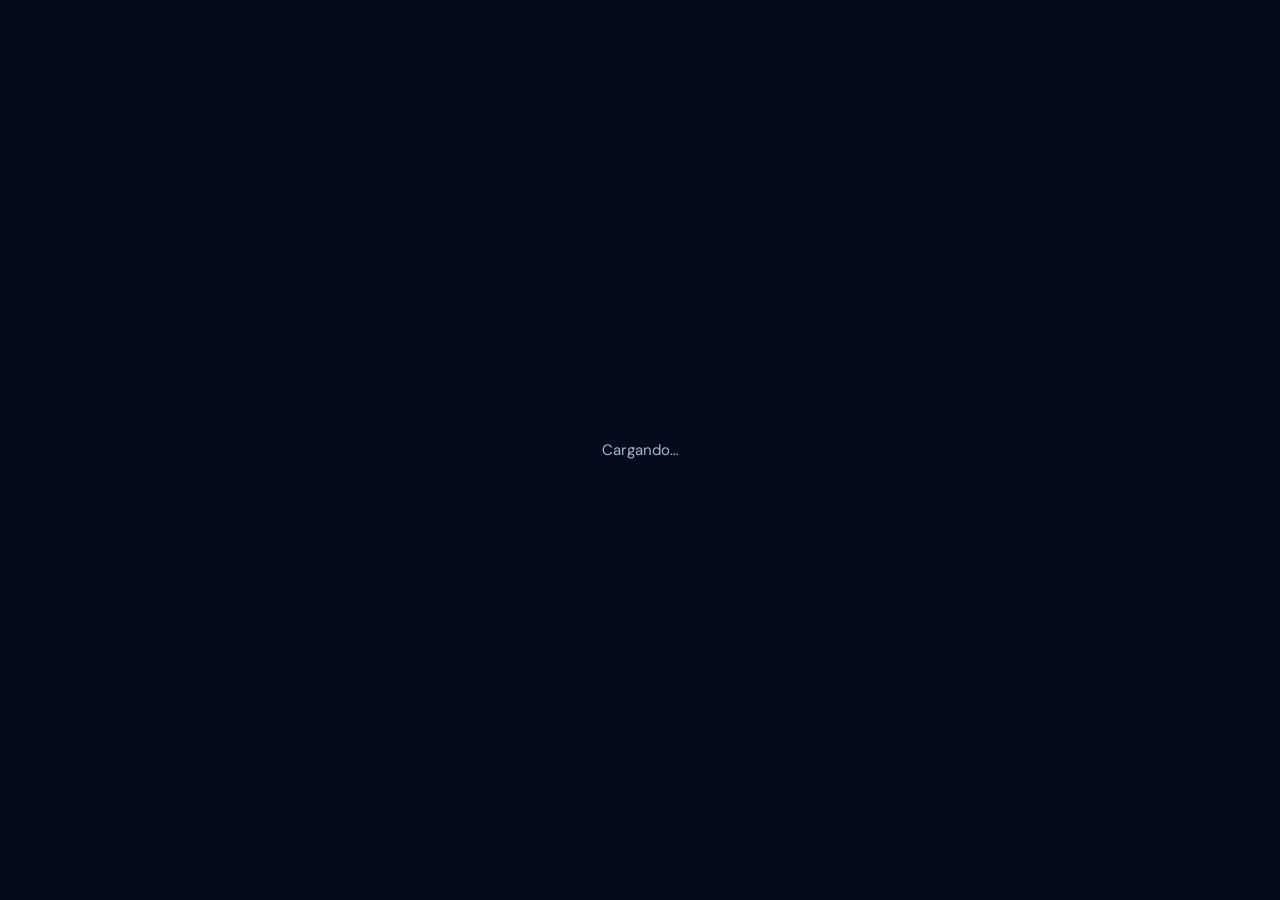
==== app/index.html @ 0c84a9db "Agregar plataforma de proyectos con login y roles Aplicación web (HTML/JS sin compilación) conectada" ====
<!DOCTYPE html>
<html lang="es">
<head>
<meta charset="utf-8"/>
<meta name="viewport" content="width=device-width,initial-scale=1"/>
<meta name="robots" content="noindex, nofollow"/>
<meta name="theme-color" content="#050b1b"/>
<title>Plataforma AeroGlobETec</title>
<link rel="preconnect" href="https://fonts.googleapis.com"/>
<link rel="preconnect" href="https://fonts.gstatic.com" crossorigin/>
<link href="https://fonts.googleapis.com/css2?family=DM+Sans:wght@400;500;700;800&family=Space+Grotesk:wght@500;700&display=swap" rel="stylesheet"/>
<link rel="stylesheet" href="css/app.css"/>
</head>
<body>
<div id="app"><div class="loading full">Cargando…</div></div>
<noscript>Esta plataforma necesita JavaScript activado.</noscript>
<script type="module" src="js/main.js"></script>
</body>
</html>
---- app/css/app.css ----
/* Plataforma AeroGlobETec — misma paleta que el sitio del taller */
:root{
  --bg:#050b1b;--bg2:#0a1630;--blue:#7caef3;--blue2:#3774bc;--blue3:#245a9c;--ice:#bed9ff;
  --paper:#f5f7fc;--pale:#edf2fa;--card:#fff;--ink:#08162e;--muted:#5c6d85;--soft:#a5b6cf;
  --stroke:#dae4f2;--accent:#ffb454;--green:#2f9e6e;--red:#d64561;--amber:#c77a10;
  --font:'DM Sans',system-ui,-apple-system,Segoe UI,sans-serif;--display:'Space Grotesk',var(--font);
  --radius:14px;--shadow:0 1px 2px rgba(8,22,46,.05),0 8px 24px -12px rgba(8,22,46,.18);
}
*{box-sizing:border-box}
html{-webkit-text-size-adjust:100%}
body{margin:0;background:var(--paper);color:var(--ink);font:15px/1.5 var(--font);-webkit-font-smoothing:antialiased}
a{color:var(--blue2);text-decoration:none}
a:hover{text-decoration:underline}
button,input,select,textarea{font:inherit;color:inherit}
button{cursor:pointer}
:focus-visible{outline:3px solid #9ed2ff;outline-offset:2px}
h1,h2,h3{font-family:var(--display);letter-spacing:-.03em;margin:0;line-height:1.15}
h1{font-size:clamp(26px,4vw,36px)}
h2{font-size:18px}
h3{font-size:15px}
p{margin:0}
.muted{color:var(--muted)}
.small{font-size:13px}
.center{text-align:center}
.grow{flex:1;min-width:0}
.nowrap{white-space:nowrap}
.late-text{color:var(--red);font-weight:700}
.danger-text{color:var(--red)!important}
code{background:var(--pale);padding:2px 6px;border-radius:5px;font-size:.9em}
[hidden]{display:none!important}

/* ---------- Botones y formularios ---------- */
.btn{display:inline-flex;align-items:center;justify-content:center;gap:6px;padding:10px 16px;border-radius:10px;border:1px solid var(--stroke);background:#fff;font-weight:700;font-size:14px;color:var(--ink);text-decoration:none!important;transition:background .15s,transform .15s,border-color .15s;white-space:nowrap}
.btn:hover{border-color:var(--blue)}
.btn:active{transform:translateY(1px)}
.btn.primary{background:var(--blue2);border-color:var(--blue2);color:#fff}
.btn.primary:hover{background:var(--blue3)}
.btn.danger{background:var(--red);border-color:var(--red);color:#fff}
.btn.ghost{background:transparent}
.btn.small{padding:6px 11px;font-size:13px;border-radius:8px}
.btn:disabled{opacity:.6;cursor:wait}
.link-btn{background:none;border:none;padding:4px 2px;color:var(--blue2);font-weight:700;font-size:13px}
.link-btn:hover{text-decoration:underline}
.icon-btn{display:inline-grid;place-items:center;width:34px;height:34px;border-radius:9px;border:none;background:transparent;color:inherit;font-size:14px;flex:none}
.icon-btn:hover{background:rgba(124,174,243,.15)}
input,select,textarea{width:100%;padding:9px 11px;border:1px solid var(--stroke);border-radius:9px;background:#fff;min-width:0}
input:focus,select:focus,textarea:focus{outline:none;border-color:var(--blue);box-shadow:0 0 0 3px rgba(124,174,243,.25)}
input.invalid{border-color:var(--red)}
input[type=checkbox],input[type=radio]{width:auto}
input[type=file]{padding:7px}
textarea{resize:vertical}
.field{display:grid;gap:5px;margin-bottom:14px}
.field>span{font-size:13px;font-weight:700}
.field small{color:var(--muted);font-size:12px}
.grid-2{display:grid;gap:0 14px}
@media(min-width:560px){.grid-2{grid-template-columns:1fr 1fr}}
.check{display:flex;align-items:center;gap:8px;font-size:14px;cursor:pointer}
.check-list{display:grid;gap:6px;max-height:220px;overflow:auto;padding:4px 2px}
.check-list.tall{max-height:46vh}
.stack{display:grid;gap:10px}
.colors{display:flex;flex-wrap:wrap;gap:8px}
.swatch input{position:absolute;opacity:0;pointer-events:none}
.swatch span{display:block;width:28px;height:28px;border-radius:8px;background:var(--c);border:3px solid #fff;box-shadow:0 0 0 1px var(--stroke);cursor:pointer}
.swatch input:checked+span{box-shadow:0 0 0 2px var(--ink)}
.swatch input:focus-visible+span{outline:3px solid #9ed2ff}
.search{max-width:320px}

/* ---------- Estructura ---------- */
.topbar{position:sticky;top:0;z-index:50;background:rgba(5,11,27,.96);color:#fff;border-bottom:1px solid rgba(176,209,252,.12);backdrop-filter:blur(16px)}
.topbar-inner{max-width:1240px;margin:0 auto;padding:0 16px;height:64px;display:flex;align-items:center;gap:20px}
.brand{display:flex;flex-direction:column;color:#fff;text-decoration:none!important}
.brand-name{font:700 20px/1 var(--display);letter-spacing:-.07em;color:#fff}
.brand-name b{color:#75aafa}
.brand-name.big{font-size:28px;color:var(--ink)}
.brand-caption{font-size:9px;font-weight:800;letter-spacing:.18em;color:#8ca4c5;text-transform:uppercase;margin-top:5px}
.topnav{display:flex;gap:4px}
.topnav a{color:#bccde5;font-weight:700;font-size:13px;padding:8px 12px;border-radius:8px;text-decoration:none}
.topnav a:hover{color:#fff;background:rgba(124,174,243,.12)}
.topnav a.active{color:#fff;background:rgba(124,174,243,.2)}
.top-actions{margin-left:auto;display:flex;align-items:center;gap:6px}
.bell{position:relative;color:#d5e2f4}
.bell svg{width:20px;height:20px}
.bell .dot{position:absolute;top:2px;right:0;min-width:17px;height:17px;padding:0 4px;border-radius:9px;background:var(--accent);color:var(--ink);font-size:10px;font-weight:800;display:grid;place-items:center}
.user-btn{display:flex;align-items:center;gap:8px;background:none;border:none;color:#fff;padding:4px 6px;border-radius:10px}
.user-btn:hover{background:rgba(124,174,243,.12)}
.user-name{font-weight:700;font-size:13px;max-width:140px;overflow:hidden;text-overflow:ellipsis;white-space:nowrap}
@media(max-width:640px){.user-name,.brand-caption{display:none}.topbar-inner{gap:10px}.topnav a{padding:8px}}
.dropdown{position:relative}
.menu{position:absolute;right:0;top:calc(100% + 8px);min-width:220px;background:#fff;color:var(--ink);border:1px solid var(--stroke);border-radius:12px;box-shadow:0 18px 40px -12px rgba(8,22,46,.35);padding:6px;z-index:60}
.menu.right{right:0}
.menu>button{display:block;width:100%;text-align:left;background:none;border:none;padding:9px 10px;border-radius:8px;font-size:14px}
.menu>button:hover{background:var(--pale)}
.menu-head{padding:8px 10px 10px;border-bottom:1px solid var(--stroke);margin-bottom:4px;display:grid;gap:3px}
.menu-head small{color:var(--muted);font-size:12px;word-break:break-all}
.menu-title{font-size:11px;font-weight:800;letter-spacing:.12em;text-transform:uppercase;color:var(--muted);padding:6px 10px}
.notif-menu{width:min(360px,calc(100vw - 24px));max-height:70vh;overflow:auto;right:-40px}
.notif{display:grid;gap:2px;padding:9px 10px;border-radius:8px;color:var(--ink);font-size:14px;text-decoration:none!important}
.notif:hover{background:var(--pale)}
.notif small{color:var(--muted);font-size:12px}
.notif.unread{background:#eef5ff}
.notif.unread span:before{content:'';display:inline-block;width:7px;height:7px;border-radius:50%;background:var(--blue2);margin-right:7px;vertical-align:middle}
.pad{padding:12px}

.page{max-width:1240px;margin:0 auto;padding:28px 16px 64px}
.loading{padding:60px 16px;text-align:center;color:var(--muted)}
.loading.full{min-height:100vh;display:grid;place-items:center;background:var(--bg);color:var(--soft)}
.hello{display:flex;align-items:flex-end;justify-content:space-between;gap:16px;flex-wrap:wrap;margin-bottom:24px}
.eyebrow{font-size:11px;font-weight:800;letter-spacing:.2em;text-transform:uppercase;color:var(--blue2);margin-bottom:6px}
.section-title{margin:32px 0 14px;font-size:20px}
.panel{background:var(--card);border:1px solid var(--stroke);border-radius:var(--radius);padding:20px;box-shadow:var(--shadow);margin-bottom:18px;min-width:0}
.panel>h2{margin-bottom:14px}
.panel-head{display:flex;align-items:center;justify-content:space-between;gap:10px;margin-bottom:14px}
.two-col{display:grid;gap:18px}
.two-col>.panel{margin-bottom:0}
@media(min-width:900px){.two-col{grid-template-columns:1fr 1fr}}
.two-col+.panel,.two-col+section{margin-top:18px}
.dash-grid{display:grid;gap:18px}
.dash-grid>.panel{margin:0}
@media(min-width:900px){.dash-grid{grid-template-columns:repeat(auto-fit,minmax(300px,1fr))}}
.toolbar{display:flex;flex-wrap:wrap;align-items:center;gap:10px;margin-bottom:16px}
.toolbar select{width:auto;max-width:220px}
.hint{background:#eef5ff;border:1px solid #d3e4fb;color:#244a7a;border-radius:10px;padding:10px 14px;font-size:14px;margin-bottom:16px}
.empty{text-align:center;padding:28px 16px;color:var(--muted);border:1px dashed var(--stroke);border-radius:12px;background:rgba(255,255,255,.5)}
.empty strong{display:block;color:var(--ink);margin-bottom:4px}
.alert{padding:10px 14px;border-radius:10px;font-size:14px;margin:12px 0}
.alert.error{background:#fdecef;color:#8d1d33;border:1px solid #f6c4cf}
.alert.ok{background:#e8f7ef;color:#165c3d;border:1px solid #bfe7d1}

/* ---------- Avatares y chips ---------- */
.avatar{display:inline-grid;place-items:center;width:38px;height:38px;border-radius:50%;background:linear-gradient(135deg,#3774bc,#7caef3);color:#fff;font-weight:800;font-size:13px;flex:none;object-fit:cover}
.avatar.sm{width:30px;height:30px;font-size:11px}
.avatar.xs{width:22px;height:22px;font-size:9px}
.who{display:inline-flex;align-items:center;gap:6px;font-size:13px;min-width:0}
.role-chip{display:inline-block;font-size:11px;font-weight:800;padding:3px 8px;border-radius:99px;background:var(--pale);color:var(--blue3);white-space:nowrap;width:max-content}
.role-chip.docente{background:#e7f0ff;color:#1d4f91}
.role-chip.lider{background:#fff3df;color:var(--amber)}
.role-chip.admin{background:var(--ink);color:#ffd9a3}
.chip{display:inline-flex;align-items:center;gap:5px;font-size:11px;font-weight:800;padding:2px 8px;border-radius:99px;background:color-mix(in srgb,var(--c) 16%,white);color:color-mix(in srgb,var(--c) 70%,black)}
.badge{display:inline-block;font-size:11px;font-weight:800;padding:3px 8px;border-radius:6px;letter-spacing:.02em}
.badge.amber{background:#fff3df;color:var(--amber)}
.badge.blue{background:#e7f0ff;color:#1d4f91}
.badge.gray{background:var(--pale);color:var(--muted);vertical-align:middle;font-family:var(--font)}
.dot-c{display:inline-block;width:10px;height:10px;border-radius:50%;background:var(--c);flex:none;margin-right:6px}
.due{font-size:12px;font-weight:700;color:var(--muted);white-space:nowrap}
.due.soon{color:var(--amber)}
.due.late{color:var(--red)}

/* ---------- Listas ---------- */
.list{list-style:none;margin:0;padding:0;display:grid;gap:2px}
.row-link{display:flex;align-items:center;gap:10px;padding:9px 8px;border-radius:9px;color:var(--ink);text-decoration:none!important}
.row-link:hover{background:var(--pale)}
.row-link strong{display:block;font-size:14px;overflow:hidden;text-overflow:ellipsis;white-space:nowrap}
.row-link small{display:block;color:var(--muted);font-size:12px}
.countdown{display:grid;place-items:center;width:52px;height:46px;border-radius:10px;background:var(--pale);flex:none;line-height:1}
.countdown b{font:700 18px var(--display);color:var(--blue3)}
.countdown small{font-size:9px;color:var(--muted);text-transform:uppercase;font-weight:800;letter-spacing:.04em}
.countdown.soon{background:#fff3df}.countdown.soon b{color:var(--amber)}
.countdown.late{background:#fdecef}.countdown.late b{color:var(--red)}

.project-grid{display:grid;gap:16px;grid-template-columns:repeat(auto-fill,minmax(260px,1fr))}
.project-card{position:relative;display:grid;gap:8px;background:#fff;border:1px solid var(--stroke);border-radius:var(--radius);padding:22px 20px 18px;color:var(--ink);text-decoration:none!important;box-shadow:var(--shadow);overflow:hidden;transition:transform .2s,box-shadow .2s}
.project-card:hover{transform:translateY(-3px);box-shadow:0 16px 30px -16px rgba(8,22,46,.35)}
.project-card .stripe{position:absolute;inset:0 0 auto;height:5px;background:var(--c)}
.project-card strong{font:700 18px var(--display);letter-spacing:-.03em}
.project-card p{color:var(--muted);font-size:14px;display:-webkit-box;-webkit-line-clamp:2;-webkit-box-orient:vertical;overflow:hidden}
.project-card small{color:var(--muted);font-weight:700;font-size:12px}
.archived{margin-top:20px}
.archived summary{cursor:pointer;font-weight:700;color:var(--muted);margin-bottom:14px}

/* ---------- Proyecto ---------- */
.project-head{display:flex;justify-content:space-between;align-items:flex-start;gap:16px;flex-wrap:wrap;padding-bottom:18px;border-bottom:4px solid var(--c);margin-bottom:0}
.project-head p{margin-top:6px;max-width:720px}
.crumb{display:inline-block;font-size:13px;font-weight:700;margin-bottom:8px}
.head-actions{display:flex;gap:8px;align-items:center}
.tabs{display:flex;gap:2px;overflow-x:auto;margin:0 0 22px;border-bottom:1px solid var(--stroke);scrollbar-width:thin}
.tabs a{padding:12px 14px;font-weight:700;font-size:14px;color:var(--muted);border-bottom:3px solid transparent;white-space:nowrap;text-decoration:none}
.tabs a:hover{color:var(--ink)}
.tabs a.active{color:var(--ink);border-color:var(--blue2)}

.stats{display:grid;gap:12px;grid-template-columns:repeat(auto-fit,minmax(150px,1fr));margin-bottom:18px}
.stat{background:#fff;border:1px solid var(--stroke);border-radius:12px;padding:14px 16px;box-shadow:var(--shadow)}
.stat b{display:block;font:700 24px/1.1 var(--display);letter-spacing:-.03em}
.stat span{font-size:12px;color:var(--muted);font-weight:700}
.stat.warn b{color:var(--red)}
.stat .bar{margin-top:8px}
.bar{height:8px;border-radius:99px;background:var(--pale);overflow:hidden}
.bar i{display:block;height:100%;border-radius:99px;background:var(--blue2);transition:width .6s}
.bar.big{height:14px}
.bar i.good{background:var(--green)}.bar i.mid{background:var(--accent)}.bar i.low{background:var(--red)}.bar i.none{background:var(--stroke)}
.good-text{color:var(--green)}.mid-text{color:var(--amber)}.low-text{color:var(--red)}
.big-countdown{display:grid;place-items:center;padding:8px 0 10px}
.big-countdown b{font:700 64px/1 var(--display);color:var(--blue2);letter-spacing:-.05em}
.big-countdown span{color:var(--muted);font-weight:700}
.big-countdown.soon b{color:var(--amber)}.big-countdown.late b{color:var(--red)}
.area-bars{list-style:none;margin:0;padding:0;display:grid;gap:14px}
.area-row{display:flex;justify-content:space-between;align-items:center;font-weight:700;font-size:14px;margin-bottom:5px}
.area-row span{display:flex;align-items:center}
.feed{list-style:none;margin:0 0 10px;padding:0;display:grid;gap:8px}
.feed li{font-size:14px;padding-bottom:8px;border-bottom:1px solid var(--pale)}
.feed small{display:block;color:var(--muted);font-size:12px}

/* Kanban */
.kanban{display:grid;gap:14px;grid-template-columns:repeat(4,minmax(240px,1fr));overflow-x:auto;padding-bottom:8px}
.column{background:var(--pale);border-radius:var(--radius);padding:12px;min-height:200px;transition:background .15s,box-shadow .15s}
.column.over{background:#e2ecfa;box-shadow:inset 0 0 0 2px var(--blue)}
.column header{display:flex;justify-content:space-between;align-items:center;margin-bottom:10px;padding:0 4px}
.column h3{font-size:13px;text-transform:uppercase;letter-spacing:.08em;color:var(--muted)}
.count{font-size:12px;font-weight:800;background:#fff;border-radius:99px;padding:1px 9px;color:var(--muted)}
.cards{display:grid;gap:10px}
.col-empty{text-align:center;color:var(--soft);padding:16px 0}
.task-card{background:#fff;border:1px solid var(--stroke);border-left:4px solid var(--blue);border-radius:10px;padding:11px 12px;display:grid;gap:8px;box-shadow:0 1px 2px rgba(8,22,46,.05)}
.task-card[draggable=true]{cursor:grab}
.task-card.dragging{opacity:.4}
.task-card.prio-1{border-left-color:var(--red)}
.task-card.prio-3{border-left-color:var(--soft)}
.task-top{display:flex;justify-content:space-between;align-items:center;gap:6px;min-height:18px}
.prio{font-size:10px;font-weight:800;text-transform:uppercase;letter-spacing:.08em;color:var(--muted);margin-left:auto}
.task-title{background:none;border:none;padding:0;text-align:left;font-weight:700;font-size:14px;color:var(--ink);line-height:1.35}
.task-title:hover{color:var(--blue2);text-decoration:underline}
.task-meta{display:flex;justify-content:space-between;align-items:center;gap:6px}
.move{font-size:12px;padding:5px 8px}
@media(hover:hover) and (pointer:fine){.task-card .move{display:none}}

/* Avances */
.updates{display:grid;gap:14px}
.update{background:#fff;border:1px solid var(--stroke);border-radius:var(--radius);padding:18px 20px;box-shadow:var(--shadow);display:grid;gap:10px;border-left:4px solid var(--soft)}
.update.aprobado{border-left-color:var(--green)}
.update.cambios{border-left-color:var(--red)}
.update.pendiente{border-left-color:var(--accent)}
.update header{display:flex;align-items:center;gap:10px}
.update header strong{display:block;font-size:14px}
.update header small{display:flex;flex-wrap:wrap;align-items:center;gap:4px;font-size:12px}
.update h3{font-size:18px}
.update .body{white-space:pre-wrap;font-size:14px}
.status-badge{font-size:12px;font-weight:800;padding:4px 10px;border-radius:99px;white-space:nowrap}
.status-badge.pendiente{background:#fff3df;color:var(--amber)}
.status-badge.aprobado{background:#e8f7ef;color:var(--green)}
.status-badge.cambios{background:#fdecef;color:var(--red)}
.attachments{list-style:none;margin:0;padding:0;display:flex;flex-wrap:wrap;gap:6px 14px}
.file-link{background:none;border:none;padding:0;color:var(--blue2);font-weight:700;font-size:14px;text-align:left;overflow-wrap:anywhere}
.file-link:hover{text-decoration:underline}
.feedback{background:var(--pale);border-radius:10px;padding:10px 12px;font-size:14px}
.update footer{display:flex;align-items:center;gap:8px;flex-wrap:wrap;border-top:1px solid var(--pale);padding-top:10px}
.comments{display:grid;gap:10px;background:#fafcff;border-radius:10px;padding:12px}
.comment{display:flex;gap:8px;font-size:14px}
.comment p{margin-top:2px}
.comment-form{display:flex;gap:8px}

/* Hitos */
.milestones{list-style:none;margin:0;padding:0;display:grid;gap:12px}
.milestone{display:flex;align-items:center;gap:16px;flex-wrap:wrap;background:#fff;border:1px solid var(--stroke);border-radius:var(--radius);padding:14px 18px;box-shadow:var(--shadow)}
.milestone .grow{display:grid;gap:4px;min-width:180px}
.ms-count{display:grid;place-items:center;width:64px;height:58px;border-radius:12px;background:var(--pale);line-height:1;flex:none}
.ms-count b{font:700 22px var(--display);color:var(--blue3)}
.ms-count small{font-size:9px;font-weight:800;text-transform:uppercase;color:var(--muted);margin-top:3px}
.milestone.soon .ms-count{background:#fff3df}.milestone.soon .ms-count b{color:var(--amber)}
.milestone.late .ms-count{background:#fdecef}.milestone.late .ms-count b{color:var(--red)}
.milestone.done .ms-count{background:#e8f7ef}.milestone.done .ms-count b{color:var(--green)}
.milestone.done strong{text-decoration:line-through;color:var(--muted)}
.row-actions{display:flex;align-items:center;gap:6px;flex-wrap:wrap}

/* Equipo */
.people{list-style:none;margin:0;padding:0;display:grid;gap:4px}
.people li{display:flex;align-items:center;gap:10px;padding:8px 6px;border-radius:10px}
.people li:hover{background:var(--pale)}
.people strong{display:block;font-size:14px}
.people small{display:block;font-size:12px;overflow:hidden;text-overflow:ellipsis}
.areas{list-style:none;margin:0;padding:0;display:grid;gap:10px}
.areas li{border:1px solid var(--stroke);border-left:5px solid var(--c);border-radius:10px;padding:12px 14px;display:grid;gap:6px}
.area-head{display:flex;justify-content:space-between;align-items:center}
.avatars{display:flex;flex-wrap:wrap;gap:6px 12px}

/* Archivos */
.files{list-style:none;margin:0;padding:0;display:grid}
.files li{display:flex;align-items:center;gap:10px;flex-wrap:wrap;padding:9px 4px;border-bottom:1px solid var(--pale)}
.files li:last-child{border:none}

/* Tablas */
.table-wrap{overflow-x:auto;border:1px solid var(--stroke);border-radius:var(--radius);background:#fff;box-shadow:var(--shadow)}
.panel .table-wrap{box-shadow:none;margin-top:18px}
.table{width:100%;border-collapse:collapse;font-size:14px;min-width:640px}
.table th{text-align:left;font-size:11px;letter-spacing:.1em;text-transform:uppercase;color:var(--muted);padding:12px 14px;background:#fafcff;border-bottom:1px solid var(--stroke)}
.table td{padding:11px 14px;border-bottom:1px solid var(--pale);vertical-align:middle}
.table tr:last-child td{border-bottom:none}
.table.compact td,.table.compact th{padding:9px 12px}
.table select{width:auto}
.pill-select{font-size:12px;font-weight:800;padding:5px 8px;border-radius:99px;border:none}
.pill-select.necesario{background:#fdecef;color:var(--red)}
.pill-select.pedido{background:#fff3df;color:var(--amber)}
.pill-select.recibido{background:#e7f0ff;color:#1d4f91}
.pill-select.en_uso{background:#e8f7ef;color:var(--green)}

/* Rendimiento */
.explain{background:#fff;border:1px solid var(--stroke);border-radius:12px;padding:12px 16px;margin-bottom:18px;font-size:14px}
.explain summary{cursor:pointer;font-weight:700;color:var(--blue2)}
.explain p,.explain ul{margin:10px 0 0}
.score-bars{display:grid;gap:10px}
.score-row{display:grid;grid-template-columns:minmax(120px,200px) 1fr 40px;align-items:center;gap:12px}
.score-num{font:700 18px var(--display);text-align:right}
.area-cards{display:grid;gap:14px;grid-template-columns:repeat(auto-fill,minmax(220px,1fr))}
.area-card{border:1px solid var(--stroke);border-top:5px solid var(--c);border-radius:12px;padding:16px;display:grid;gap:12px;justify-items:center;text-align:center}
.area-card header{display:grid}
.area-card dl{display:grid;grid-template-columns:1fr 1fr;gap:8px 14px;margin:0;width:100%}
.area-card dt{font-size:11px;color:var(--muted);font-weight:700}
.area-card dd{margin:0;font-weight:800}
.ring{--p:0;width:92px;height:92px;border-radius:50%;display:grid;place-items:center;background:conic-gradient(var(--c,var(--blue2)) calc(var(--p)*1%),var(--pale) 0)}
.ring span{width:72px;height:72px;border-radius:50%;background:#fff;display:grid;place-items:center;font:700 20px var(--display)}
.ring.big{width:130px;height:130px;flex:none}
.ring.big span{width:104px;height:104px;font-size:34px}
.my-score{display:flex;align-items:center;gap:28px;flex-wrap:wrap}
.kv{display:grid;grid-template-columns:repeat(auto-fit,minmax(150px,1fr));gap:10px 20px;margin:12px 0 0}
.kv dt{font-size:12px;color:var(--muted);font-weight:700}
.kv dd{margin:0;font:700 18px var(--display)}

/* Bitácora */
.day{margin-bottom:20px}
.day h3{font-size:12px;text-transform:uppercase;letter-spacing:.12em;color:var(--muted);margin-bottom:8px}
.timeline-list{list-style:none;margin:0;padding:0;background:#fff;border:1px solid var(--stroke);border-radius:12px;overflow:hidden}
.timeline-list li{display:flex;align-items:center;gap:12px;padding:10px 14px;border-bottom:1px solid var(--pale);font-size:14px}
.timeline-list li:last-child{border:none}
.kind{width:28px;text-align:center}

/* ---------- Modales y avisos ---------- */
.modal{border:none;border-radius:16px;padding:0;width:min(560px,calc(100vw - 24px));max-height:calc(100vh - 32px);box-shadow:0 30px 80px -20px rgba(5,11,27,.6);color:var(--ink)}
.modal.wide{width:min(720px,calc(100vw - 24px))}
.modal::backdrop{background:rgba(5,11,27,.55);backdrop-filter:blur(3px)}
.modal form{display:flex;flex-direction:column;max-height:calc(100vh - 32px)}
.modal header{display:flex;justify-content:space-between;align-items:center;padding:18px 20px 10px}
.modal-body{padding:6px 20px 10px;overflow:auto}
.modal footer{display:flex;justify-content:flex-end;gap:8px;padding:14px 20px;border-top:1px solid var(--pale)}
#toasts{position:fixed;bottom:18px;left:50%;transform:translateX(-50%);display:grid;gap:8px;z-index:200;width:min(420px,calc(100vw - 24px))}
.toast{background:var(--ink);color:#fff;padding:12px 16px;border-radius:12px;font-weight:700;font-size:14px;box-shadow:0 12px 30px -10px rgba(0,0,0,.5);animation:pop .25s ease;transition:opacity .3s,transform .3s}
.toast.error{background:#8d1d33}
.toast.out{opacity:0;transform:translateY(8px)}
@keyframes pop{from{opacity:0;transform:translateY(10px)}}

/* ---------- Login ---------- */
.center-page{min-height:100vh;display:grid;place-items:center;padding:24px 16px}
.center-page.space{background:radial-gradient(ellipse 70% 80% at 75% 40%,rgba(25,72,135,.4),transparent 70%),var(--bg)}
.login-card{width:min(420px,100%);background:#fff;border-radius:20px;padding:32px 28px;display:grid;gap:14px;box-shadow:0 30px 80px -20px rgba(0,0,0,.6)}
.login-card h1{font-size:24px}
.btn.google{background:#fff;border:1px solid var(--stroke);padding:12px}
.btn.google svg{width:20px;height:20px}
.divider{display:flex;align-items:center;gap:10px;color:var(--soft);font-size:13px}
.divider:before,.divider:after{content:'';flex:1;height:1px;background:var(--stroke)}
.back{text-align:center;margin-top:4px}
.demo-users{display:grid;gap:8px}
.demo-user{display:flex;justify-content:space-between;align-items:center;gap:10px;background:var(--pale);border:1px solid var(--stroke);border-radius:10px;padding:10px 14px;text-align:left}
.demo-user:hover{border-color:var(--blue)}
.demo-user small{color:var(--muted);font-weight:700;font-size:12px}
.demo-bar{display:flex;flex-wrap:wrap;align-items:center;justify-content:center;gap:8px 16px;background:var(--accent);color:var(--ink);padding:7px 16px;font-size:13px}
.demo-bar select{width:auto;padding:4px 8px;font-size:13px;margin-left:6px}
.demo-bar .link-btn{color:var(--ink);text-decoration:underline}

/* ---------- Informe ---------- */
.report-actions{max-width:860px;margin:0 auto;padding:20px 16px 0;display:flex;justify-content:space-between;gap:10px}
.report{max-width:860px;margin:16px auto 60px;background:#fff;padding:48px clamp(20px,5vw,56px);border:1px solid var(--stroke);border-radius:12px;font-size:14px}
.report header{border-bottom:3px solid var(--ink);padding-bottom:16px;margin-bottom:10px;display:grid;gap:6px}
.report h1{font-size:32px}
.report h2{font-size:18px;margin:28px 0 10px;padding-bottom:6px;border-bottom:1px solid var(--stroke)}
.report h2 small{font-weight:500;color:var(--muted);font-size:13px}
.report table{width:100%;border-collapse:collapse}
.report th,.report td{text-align:left;border-bottom:1px solid var(--stroke);padding:6px 8px;vertical-align:top}
.report th{font-size:11px;text-transform:uppercase;letter-spacing:.08em;color:var(--muted)}
.report tr.total td{font-weight:800;border-top:2px solid var(--ink)}
.report-kpis{list-style:none;padding:0;margin:0;display:grid;grid-template-columns:repeat(4,1fr);gap:10px}
.report-kpis li{border:1px solid var(--stroke);border-radius:8px;padding:10px;font-size:12px;color:var(--muted)}
.report-kpis b{display:block;font:700 22px var(--display);color:var(--ink)}
.report-update{padding:8px 0;border-bottom:1px dashed var(--stroke);break-inside:avoid}
.report-update h3 small{font-weight:500;color:var(--muted);font-family:var(--font)}
.report-update p{margin-top:4px;white-space:pre-wrap}
.report-update .fb{color:var(--muted)}
@media print{
  body{background:#fff}
  .topbar,.demo-bar,.no-print,#toasts{display:none!important}
  .report{border:none;margin:0;padding:0;max-width:none}
  .report h2{break-after:avoid}
  tr{break-inside:avoid}
}
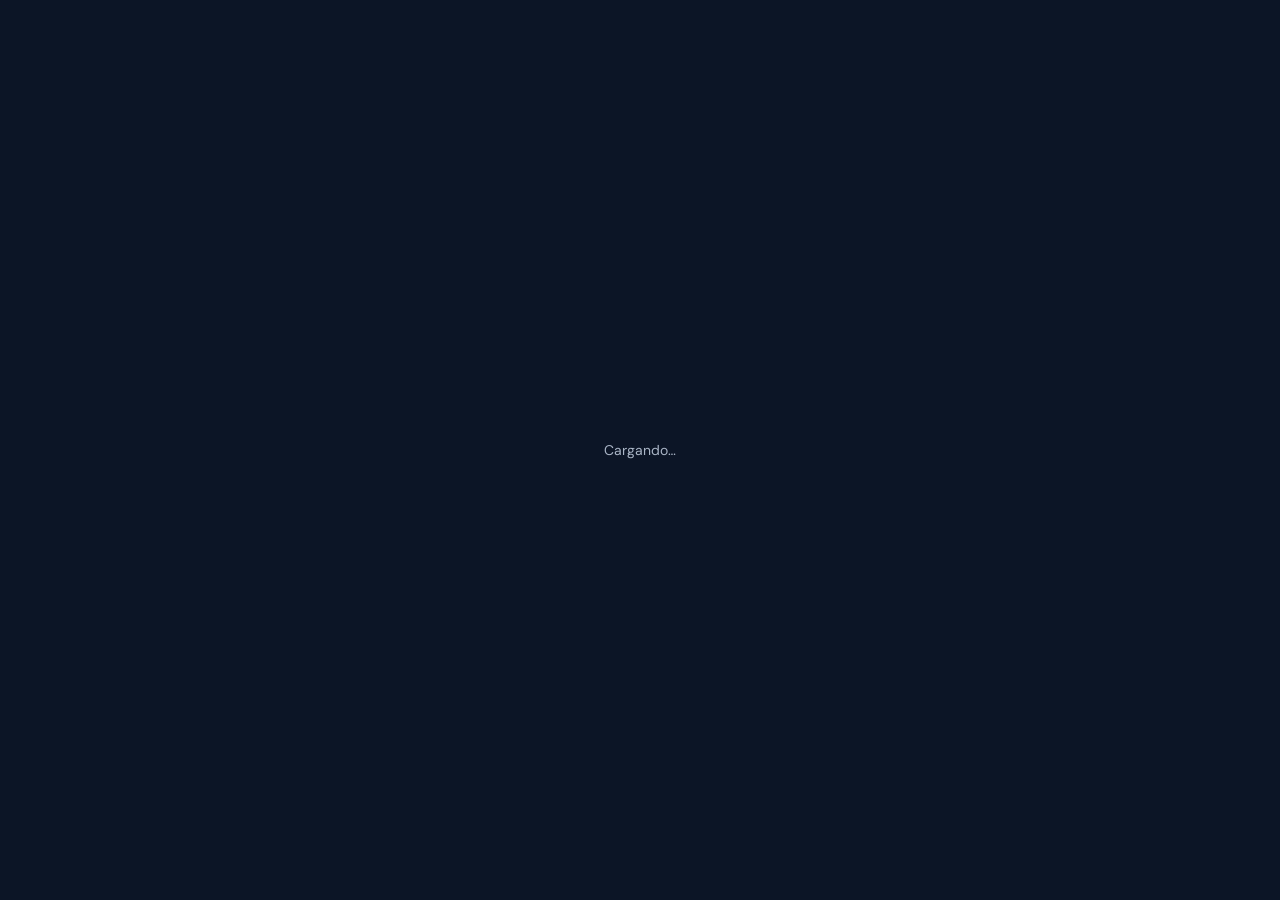
==== commit caf09d3c: "Unificar web y plataforma: ensayos, turnos, editor del sitio y rediseño Plataforma (app/): - Ensayos" ====
--- a/app/index.html
+++ b/app/index.html
@@ -2,18 +2,37 @@
 <html lang="es">
 <head>
 <meta charset="utf-8"/>
-<meta name="viewport" content="width=device-width,initial-scale=1"/>
+<meta name="viewport" content="width=device-width,initial-scale=1,viewport-fit=cover"/>
 <meta name="robots" content="noindex, nofollow"/>
 <meta name="theme-color" content="#050b1b"/>
+<meta name="apple-mobile-web-app-capable" content="yes"/>
+<meta name="apple-mobile-web-app-status-bar-style" content="black-translucent"/>
+<meta name="apple-mobile-web-app-title" content="AeroGlobETec"/>
 <title>Plataforma AeroGlobETec</title>
+<link rel="manifest" href="manifest.webmanifest"/>
+<link rel="icon" type="image/png" sizes="32x32" href="icons/favicon-32.png"/>
+<link rel="apple-touch-icon" href="icons/apple-touch-icon.png"/>
 <link rel="preconnect" href="https://fonts.googleapis.com"/>
 <link rel="preconnect" href="https://fonts.gstatic.com" crossorigin/>
-<link href="https://fonts.googleapis.com/css2?family=DM+Sans:wght@400;500;700;800&family=Space+Grotesk:wght@500;700&display=swap" rel="stylesheet"/>
+<link href="https://fonts.googleapis.com/css2?family=DM+Sans:opsz,wght@9..40,400;9..40,500;9..40,600;9..40,700&display=swap" rel="stylesheet"/>
 <link rel="stylesheet" href="css/app.css"/>
 </head>
 <body>
 <div id="app"><div class="loading full">Cargando…</div></div>
 <noscript>Esta plataforma necesita JavaScript activado.</noscript>
 <script type="module" src="js/main.js"></script>
+<script>
+  // App instalable: el navegador avisa que se puede instalar apenas carga la página,
+  // a veces antes que la app. Se guarda el aviso acá para que main.js lo use después.
+  window.addEventListener('beforeinstallprompt', (ev) => {
+    ev.preventDefault();
+    window.__installPrompt = ev;
+    window.dispatchEvent(new Event('install-ready'));
+  });
+  // Service worker (solo funciona en https o localhost)
+  if ('serviceWorker' in navigator) {
+    window.addEventListener('load', () => navigator.serviceWorker.register('sw.js').catch(() => {}));
+  }
+</script>
 </body>
 </html>
--- a/app/css/app.css
+++ b/app/css/app.css
@@ -1,379 +1,503 @@
-/* Plataforma AeroGlobETec — misma paleta que el sitio del taller */
+/* Plataforma AeroGlobETec
+   Estilo de herramienta de trabajo: superficies planas, bordes finos, una sola tipografía
+   y el azul del taller solo donde hace falta (acciones, estado activo). */
 :root{
-  --bg:#050b1b;--bg2:#0a1630;--blue:#7caef3;--blue2:#3774bc;--blue3:#245a9c;--ice:#bed9ff;
-  --paper:#f5f7fc;--pale:#edf2fa;--card:#fff;--ink:#08162e;--muted:#5c6d85;--soft:#a5b6cf;
-  --stroke:#dae4f2;--accent:#ffb454;--green:#2f9e6e;--red:#d64561;--amber:#c77a10;
-  --font:'DM Sans',system-ui,-apple-system,Segoe UI,sans-serif;--display:'Space Grotesk',var(--font);
-  --radius:14px;--shadow:0 1px 2px rgba(8,22,46,.05),0 8px 24px -12px rgba(8,22,46,.18);
+  --bg:#f4f5f7;--surface:#fff;--subtle:#f8f9fb;--border:#e2e5ea;--border-strong:#cdd3dc;
+  --text:#121a26;--muted:#5f6b7a;--faint:#8b95a4;
+  --primary:#2b62a6;--primary-hover:#22508a;--primary-soft:#e9f0f9;
+  --side-bg:#0c1526;--side-hover:#16223a;--side-active:#1d2d4b;--side-text:#aab5c6;--side-line:#1d2940;
+  --green:#1f7a50;--green-soft:#e5f3ec;--amber:#9a5b07;--amber-soft:#fcf0db;--red:#b3263c;--red-soft:#fbe8eb;
+  --font:'DM Sans',system-ui,-apple-system,'Segoe UI',sans-serif;
+  --r:6px;--r-lg:8px;
 }
 *{box-sizing:border-box}
 html{-webkit-text-size-adjust:100%}
-body{margin:0;background:var(--paper);color:var(--ink);font:15px/1.5 var(--font);-webkit-font-smoothing:antialiased}
-a{color:var(--blue2);text-decoration:none}
+body{margin:0;background:var(--bg);color:var(--text);font:14px/1.5 var(--font);-webkit-font-smoothing:antialiased}
+a{color:var(--primary);text-decoration:none}
 a:hover{text-decoration:underline}
 button,input,select,textarea{font:inherit;color:inherit}
 button{cursor:pointer}
-:focus-visible{outline:3px solid #9ed2ff;outline-offset:2px}
-h1,h2,h3{font-family:var(--display);letter-spacing:-.03em;margin:0;line-height:1.15}
-h1{font-size:clamp(26px,4vw,36px)}
-h2{font-size:18px}
-h3{font-size:15px}
+:focus-visible{outline:2px solid var(--primary);outline-offset:2px}
+h1,h2,h3{margin:0;line-height:1.25;font-weight:650;letter-spacing:-.01em}
+h1{font-size:22px}
+h2{font-size:15px}
+h3{font-size:14px}
 p{margin:0}
 .muted{color:var(--muted)}
-.small{font-size:13px}
+.small{font-size:12.5px}
 .center{text-align:center}
 .grow{flex:1;min-width:0}
 .nowrap{white-space:nowrap}
-.late-text{color:var(--red);font-weight:700}
+.late-text{color:var(--red);font-weight:600}
 .danger-text{color:var(--red)!important}
-code{background:var(--pale);padding:2px 6px;border-radius:5px;font-size:.9em}
+code{background:var(--subtle);border:1px solid var(--border);padding:1px 5px;border-radius:4px;font-size:.9em}
 [hidden]{display:none!important}
+.ico{width:16px;height:16px;flex:none;vertical-align:-3px}
 
 /* ---------- Botones y formularios ---------- */
-.btn{display:inline-flex;align-items:center;justify-content:center;gap:6px;padding:10px 16px;border-radius:10px;border:1px solid var(--stroke);background:#fff;font-weight:700;font-size:14px;color:var(--ink);text-decoration:none!important;transition:background .15s,transform .15s,border-color .15s;white-space:nowrap}
-.btn:hover{border-color:var(--blue)}
-.btn:active{transform:translateY(1px)}
-.btn.primary{background:var(--blue2);border-color:var(--blue2);color:#fff}
-.btn.primary:hover{background:var(--blue3)}
+.btn{display:inline-flex;align-items:center;justify-content:center;gap:6px;height:34px;padding:0 13px;border-radius:var(--r);border:1px solid var(--border-strong);background:var(--surface);font-weight:600;font-size:13.5px;color:var(--text);text-decoration:none!important;white-space:nowrap;transition:background .12s,border-color .12s}
+.btn:hover{background:var(--subtle);border-color:#b9c1cd}
+.btn.primary{background:var(--primary);border-color:var(--primary);color:#fff}
+.btn.primary:hover{background:var(--primary-hover);border-color:var(--primary-hover)}
 .btn.danger{background:var(--red);border-color:var(--red);color:#fff}
 .btn.ghost{background:transparent}
-.btn.small{padding:6px 11px;font-size:13px;border-radius:8px}
-.btn:disabled{opacity:.6;cursor:wait}
-.link-btn{background:none;border:none;padding:4px 2px;color:var(--blue2);font-weight:700;font-size:13px}
+.btn.small{height:28px;padding:0 10px;font-size:12.5px}
+.btn:disabled{opacity:.55;cursor:default}
+.link-btn{background:none;border:none;padding:2px 0;color:var(--primary);font-weight:600;font-size:13px}
 .link-btn:hover{text-decoration:underline}
-.icon-btn{display:inline-grid;place-items:center;width:34px;height:34px;border-radius:9px;border:none;background:transparent;color:inherit;font-size:14px;flex:none}
-.icon-btn:hover{background:rgba(124,174,243,.15)}
-input,select,textarea{width:100%;padding:9px 11px;border:1px solid var(--stroke);border-radius:9px;background:#fff;min-width:0}
-input:focus,select:focus,textarea:focus{outline:none;border-color:var(--blue);box-shadow:0 0 0 3px rgba(124,174,243,.25)}
+.icon-btn{display:inline-grid;place-items:center;width:30px;height:30px;border-radius:var(--r);border:none;background:transparent;color:var(--muted);font-size:13px;flex:none}
+.icon-btn:hover{background:var(--subtle);color:var(--text)}
+input,select,textarea{width:100%;height:34px;padding:0 10px;border:1px solid var(--border-strong);border-radius:var(--r);background:var(--surface);min-width:0}
+textarea{height:auto;padding:8px 10px;resize:vertical;line-height:1.5}
+input[type=file]{height:auto;padding:6px}
+input[type=checkbox],input[type=radio]{width:auto;height:auto}
+input:focus,select:focus,textarea:focus{outline:none;border-color:var(--primary);box-shadow:0 0 0 3px var(--primary-soft)}
 input.invalid{border-color:var(--red)}
-input[type=checkbox],input[type=radio]{width:auto}
-input[type=file]{padding:7px}
-textarea{resize:vertical}
 .field{display:grid;gap:5px;margin-bottom:14px}
-.field>span{font-size:13px;font-weight:700}
-.field small{color:var(--muted);font-size:12px}
-.grid-2{display:grid;gap:0 14px}
+.field>span{font-size:12.5px;font-weight:600;color:var(--muted)}
+.field small{color:var(--faint);font-size:12px}
+.grid-2{display:grid;gap:0 12px}
 @media(min-width:560px){.grid-2{grid-template-columns:1fr 1fr}}
-.check{display:flex;align-items:center;gap:8px;font-size:14px;cursor:pointer}
-.check-list{display:grid;gap:6px;max-height:220px;overflow:auto;padding:4px 2px}
+.grid-2.tight{gap:0 8px;grid-template-columns:1fr 1fr}
+.check{display:flex;align-items:center;gap:8px;font-size:13.5px;cursor:pointer}
+.check-list{display:grid;gap:4px;max-height:220px;overflow:auto;padding:2px}
 .check-list.tall{max-height:46vh}
 .stack{display:grid;gap:10px}
-.colors{display:flex;flex-wrap:wrap;gap:8px}
+.colors{display:flex;flex-wrap:wrap;gap:6px}
 .swatch input{position:absolute;opacity:0;pointer-events:none}
-.swatch span{display:block;width:28px;height:28px;border-radius:8px;background:var(--c);border:3px solid #fff;box-shadow:0 0 0 1px var(--stroke);cursor:pointer}
-.swatch input:checked+span{box-shadow:0 0 0 2px var(--ink)}
-.swatch input:focus-visible+span{outline:3px solid #9ed2ff}
-.search{max-width:320px}
-
-/* ---------- Estructura ---------- */
-.topbar{position:sticky;top:0;z-index:50;background:rgba(5,11,27,.96);color:#fff;border-bottom:1px solid rgba(176,209,252,.12);backdrop-filter:blur(16px)}
-.topbar-inner{max-width:1240px;margin:0 auto;padding:0 16px;height:64px;display:flex;align-items:center;gap:20px}
-.brand{display:flex;flex-direction:column;color:#fff;text-decoration:none!important}
-.brand-name{font:700 20px/1 var(--display);letter-spacing:-.07em;color:#fff}
-.brand-name b{color:#75aafa}
-.brand-name.big{font-size:28px;color:var(--ink)}
-.brand-caption{font-size:9px;font-weight:800;letter-spacing:.18em;color:#8ca4c5;text-transform:uppercase;margin-top:5px}
-.topnav{display:flex;gap:4px}
-.topnav a{color:#bccde5;font-weight:700;font-size:13px;padding:8px 12px;border-radius:8px;text-decoration:none}
-.topnav a:hover{color:#fff;background:rgba(124,174,243,.12)}
-.topnav a.active{color:#fff;background:rgba(124,174,243,.2)}
-.top-actions{margin-left:auto;display:flex;align-items:center;gap:6px}
-.bell{position:relative;color:#d5e2f4}
-.bell svg{width:20px;height:20px}
-.bell .dot{position:absolute;top:2px;right:0;min-width:17px;height:17px;padding:0 4px;border-radius:9px;background:var(--accent);color:var(--ink);font-size:10px;font-weight:800;display:grid;place-items:center}
-.user-btn{display:flex;align-items:center;gap:8px;background:none;border:none;color:#fff;padding:4px 6px;border-radius:10px}
-.user-btn:hover{background:rgba(124,174,243,.12)}
-.user-name{font-weight:700;font-size:13px;max-width:140px;overflow:hidden;text-overflow:ellipsis;white-space:nowrap}
-@media(max-width:640px){.user-name,.brand-caption{display:none}.topbar-inner{gap:10px}.topnav a{padding:8px}}
+.swatch span{display:block;width:24px;height:24px;border-radius:5px;background:var(--c);cursor:pointer;box-shadow:inset 0 0 0 1px rgba(0,0,0,.08)}
+.swatch input:checked+span{box-shadow:0 0 0 2px var(--surface),0 0 0 4px var(--text)}
+.search{max-width:300px}
+
+/* ---------- Estructura: barra lateral + contenido ---------- */
+.shell-layout{display:flex;min-height:100vh}
+.sidebar{position:sticky;top:0;height:100vh;width:228px;flex:none;display:flex;flex-direction:column;background:var(--side-bg);color:var(--side-text);border-right:1px solid var(--side-line)}
+.brand{display:flex;align-items:center;gap:9px;padding:16px 16px 14px;color:#fff;font-weight:700;font-size:15px;text-decoration:none!important}
+.brand img{border-radius:6px}
+.side-nav{display:grid;gap:1px;padding:4px 8px}
+.side-nav a,.side-projects a,.side-btn{display:flex;align-items:center;gap:10px;width:100%;padding:7px 10px;border-radius:var(--r);color:var(--side-text);font-weight:500;font-size:13.5px;text-decoration:none!important;background:none;border:none;text-align:left}
+.side-nav a:hover,.side-projects a:hover,.side-btn:hover{background:var(--side-hover);color:#fff}
+.side-nav a.active,.side-projects a.active{background:var(--side-active);color:#fff}
+.side-projects{flex:1;overflow:auto;padding:14px 8px 8px;border-top:1px solid var(--side-line);margin-top:10px}
+.side-label{font-size:12px;font-weight:600;color:#6f7d93;padding:0 10px 6px}
+.side-projects a i{width:8px;height:8px;border-radius:2px;background:var(--c);flex:none}
+.side-projects a span{overflow:hidden;text-overflow:ellipsis;white-space:nowrap}
+.side-empty{font-size:12.5px;color:#6f7d93;padding:0 10px}
+.side-foot{display:grid;gap:1px;padding:8px;border-top:1px solid var(--side-line)}
+.side-btn .dot{margin-left:auto;min-width:18px;height:18px;padding:0 5px;border-radius:9px;background:#e8a33d;color:#1b1206;font-size:11px;font-weight:700;display:grid;place-items:center}
+.user-name{overflow:hidden;text-overflow:ellipsis;white-space:nowrap}
+#view{flex:1;min-width:0}
+
+@media(max-width:900px){
+  .shell-layout{flex-direction:column}
+  .sidebar,.demo-bar~.shell-layout .sidebar{height:auto}
+  .sidebar{position:sticky;z-index:50;width:100%;flex-direction:row;align-items:center;gap:4px;padding:0 8px;border-right:none;border-bottom:1px solid var(--side-line)}
+  .brand{padding:10px 6px}
+  .brand span,.side-projects,.side-nav a span,.side-btn span:not(.dot){display:none}
+  .side-nav{display:flex;padding:0;margin-left:auto}
+  .side-nav a,.side-btn{width:auto;padding:9px}
+  .side-foot{display:flex;padding:0;border:none}
+  .side-btn .dot{position:absolute;top:2px;right:0;margin:0}
+  .side-btn{position:relative}
+}
+
 .dropdown{position:relative}
-.menu{position:absolute;right:0;top:calc(100% + 8px);min-width:220px;background:#fff;color:var(--ink);border:1px solid var(--stroke);border-radius:12px;box-shadow:0 18px 40px -12px rgba(8,22,46,.35);padding:6px;z-index:60}
-.menu.right{right:0}
-.menu>button{display:block;width:100%;text-align:left;background:none;border:none;padding:9px 10px;border-radius:8px;font-size:14px}
-.menu>button:hover{background:var(--pale)}
-.menu-head{padding:8px 10px 10px;border-bottom:1px solid var(--stroke);margin-bottom:4px;display:grid;gap:3px}
+.menu{position:absolute;right:0;top:calc(100% + 6px);min-width:220px;background:var(--surface);color:var(--text);border:1px solid var(--border);border-radius:var(--r-lg);box-shadow:0 10px 30px -12px rgba(15,23,42,.3);padding:4px;z-index:60}
+.menu.up{top:auto;bottom:calc(100% + 6px);left:0;right:auto}
+@media(max-width:900px){.menu.up{bottom:auto;top:calc(100% + 6px);left:auto;right:0}}
+.menu>button{display:flex;align-items:center;gap:8px;width:100%;text-align:left;background:none;border:none;padding:7px 9px;border-radius:5px;font-size:13.5px;color:var(--text)}
+.menu>button:hover{background:var(--subtle)}
+.menu>button .ico{color:var(--muted)}
+.menu-head{padding:8px 9px 10px;border-bottom:1px solid var(--border);margin-bottom:4px;display:grid;gap:3px}
 .menu-head small{color:var(--muted);font-size:12px;word-break:break-all}
-.menu-title{font-size:11px;font-weight:800;letter-spacing:.12em;text-transform:uppercase;color:var(--muted);padding:6px 10px}
-.notif-menu{width:min(360px,calc(100vw - 24px));max-height:70vh;overflow:auto;right:-40px}
-.notif{display:grid;gap:2px;padding:9px 10px;border-radius:8px;color:var(--ink);font-size:14px;text-decoration:none!important}
-.notif:hover{background:var(--pale)}
-.notif small{color:var(--muted);font-size:12px}
-.notif.unread{background:#eef5ff}
-.notif.unread span:before{content:'';display:inline-block;width:7px;height:7px;border-radius:50%;background:var(--blue2);margin-right:7px;vertical-align:middle}
+.menu-title{font-size:12px;font-weight:600;color:var(--muted);padding:6px 9px}
+.notif-menu{width:min(360px,calc(100vw - 24px));max-height:70vh;overflow:auto}
+.notif{display:grid;gap:1px;padding:8px 9px;border-radius:5px;color:var(--text);font-size:13.5px;text-decoration:none!important}
+.notif:hover{background:var(--subtle)}
+.notif small{color:var(--faint);font-size:12px}
+.notif.unread span{font-weight:600}
+.notif.unread span:before{content:'';display:inline-block;width:6px;height:6px;border-radius:50%;background:var(--primary);margin-right:7px;vertical-align:2px}
 .pad{padding:12px}
 
-.page{max-width:1240px;margin:0 auto;padding:28px 16px 64px}
-.loading{padding:60px 16px;text-align:center;color:var(--muted)}
-.loading.full{min-height:100vh;display:grid;place-items:center;background:var(--bg);color:var(--soft)}
-.hello{display:flex;align-items:flex-end;justify-content:space-between;gap:16px;flex-wrap:wrap;margin-bottom:24px}
-.eyebrow{font-size:11px;font-weight:800;letter-spacing:.2em;text-transform:uppercase;color:var(--blue2);margin-bottom:6px}
-.section-title{margin:32px 0 14px;font-size:20px}
-.panel{background:var(--card);border:1px solid var(--stroke);border-radius:var(--radius);padding:20px;box-shadow:var(--shadow);margin-bottom:18px;min-width:0}
-.panel>h2{margin-bottom:14px}
-.panel-head{display:flex;align-items:center;justify-content:space-between;gap:10px;margin-bottom:14px}
-.two-col{display:grid;gap:18px}
+.page{max-width:1180px;margin:0 auto;padding:24px 28px 56px}
+@media(max-width:640px){.page{padding:18px 14px 48px}}
+.loading{padding:56px 16px;text-align:center;color:var(--muted)}
+.loading.full{min-height:100vh;display:grid;place-items:center;background:var(--side-bg);color:var(--side-text)}
+.hello{display:flex;align-items:center;justify-content:space-between;gap:12px;flex-wrap:wrap;margin-bottom:18px}
+.hello p{color:var(--muted);margin-top:2px}
+.eyebrow{display:none}
+.section-title{margin:28px 0 10px;font-size:15px}
+.panel{background:var(--surface);border:1px solid var(--border);border-radius:var(--r-lg);padding:16px;margin-bottom:16px;min-width:0}
+.panel>h2{margin-bottom:10px}
+.panel-head{display:flex;align-items:center;justify-content:space-between;gap:10px;margin-bottom:10px}
+.panel-head select{width:auto;height:30px}
+.two-col{display:grid;gap:16px}
 .two-col>.panel{margin-bottom:0}
-@media(min-width:900px){.two-col{grid-template-columns:1fr 1fr}}
-.two-col+.panel,.two-col+section{margin-top:18px}
-.dash-grid{display:grid;gap:18px}
+@media(min-width:980px){.two-col{grid-template-columns:1fr 1fr}}
+.two-col+.panel,.two-col+section{margin-top:16px}
+.dash-grid{display:grid;gap:16px}
 .dash-grid>.panel{margin:0}
-@media(min-width:900px){.dash-grid{grid-template-columns:repeat(auto-fit,minmax(300px,1fr))}}
-.toolbar{display:flex;flex-wrap:wrap;align-items:center;gap:10px;margin-bottom:16px}
+@media(min-width:980px){.dash-grid{grid-template-columns:repeat(auto-fit,minmax(280px,1fr))}}
+.toolbar{display:flex;flex-wrap:wrap;align-items:center;gap:8px;margin-bottom:14px}
 .toolbar select{width:auto;max-width:220px}
-.hint{background:#eef5ff;border:1px solid #d3e4fb;color:#244a7a;border-radius:10px;padding:10px 14px;font-size:14px;margin-bottom:16px}
-.empty{text-align:center;padding:28px 16px;color:var(--muted);border:1px dashed var(--stroke);border-radius:12px;background:rgba(255,255,255,.5)}
-.empty strong{display:block;color:var(--ink);margin-bottom:4px}
-.alert{padding:10px 14px;border-radius:10px;font-size:14px;margin:12px 0}
-.alert.error{background:#fdecef;color:#8d1d33;border:1px solid #f6c4cf}
-.alert.ok{background:#e8f7ef;color:#165c3d;border:1px solid #bfe7d1}
-
-/* ---------- Avatares y chips ---------- */
-.avatar{display:inline-grid;place-items:center;width:38px;height:38px;border-radius:50%;background:linear-gradient(135deg,#3774bc,#7caef3);color:#fff;font-weight:800;font-size:13px;flex:none;object-fit:cover}
-.avatar.sm{width:30px;height:30px;font-size:11px}
-.avatar.xs{width:22px;height:22px;font-size:9px}
+.toolbar>p.muted{font-size:13px}
+.hint{color:var(--muted);font-size:13px;margin:-6px 0 14px}
+.hint b{color:var(--text);font-weight:600}
+.empty{padding:18px 4px;color:var(--muted);font-size:13.5px}
+.empty strong{display:block;color:var(--text);font-weight:600;margin-bottom:2px}
+.panel .empty{padding:8px 0}
+.alert{padding:9px 12px;border-radius:var(--r);font-size:13.5px;margin:10px 0}
+.alert.error{background:var(--red-soft);color:#7c1426}
+.alert.ok{background:var(--green-soft);color:#14523a}
+
+/* ---------- Avatares, etiquetas y estados ---------- */
+.avatar{display:inline-grid;place-items:center;width:32px;height:32px;border-radius:50%;background:#dfe5ee;color:#33445e;font-weight:700;font-size:12px;flex:none;object-fit:cover}
+.avatar.sm{width:26px;height:26px;font-size:10.5px}
+.avatar.xs{width:20px;height:20px;font-size:9px}
+.sidebar .avatar{background:#26365a;color:#d7e0ee}
 .who{display:inline-flex;align-items:center;gap:6px;font-size:13px;min-width:0}
-.role-chip{display:inline-block;font-size:11px;font-weight:800;padding:3px 8px;border-radius:99px;background:var(--pale);color:var(--blue3);white-space:nowrap;width:max-content}
-.role-chip.docente{background:#e7f0ff;color:#1d4f91}
-.role-chip.lider{background:#fff3df;color:var(--amber)}
-.role-chip.admin{background:var(--ink);color:#ffd9a3}
-.chip{display:inline-flex;align-items:center;gap:5px;font-size:11px;font-weight:800;padding:2px 8px;border-radius:99px;background:color-mix(in srgb,var(--c) 16%,white);color:color-mix(in srgb,var(--c) 70%,black)}
-.badge{display:inline-block;font-size:11px;font-weight:800;padding:3px 8px;border-radius:6px;letter-spacing:.02em}
-.badge.amber{background:#fff3df;color:var(--amber)}
-.badge.blue{background:#e7f0ff;color:#1d4f91}
-.badge.gray{background:var(--pale);color:var(--muted);vertical-align:middle;font-family:var(--font)}
-.dot-c{display:inline-block;width:10px;height:10px;border-radius:50%;background:var(--c);flex:none;margin-right:6px}
-.due{font-size:12px;font-weight:700;color:var(--muted);white-space:nowrap}
+.role-chip,.badge,.chip{display:inline-flex;align-items:center;gap:5px;font-size:12px;font-weight:600;padding:1px 7px;border-radius:4px;white-space:nowrap;width:max-content;line-height:20px}
+.role-chip{background:var(--subtle);color:var(--muted);border:1px solid var(--border)}
+.role-chip.docente{background:var(--primary-soft);color:var(--primary);border-color:transparent}
+.role-chip.lider{background:var(--amber-soft);color:var(--amber);border-color:transparent}
+.role-chip.admin{background:var(--text);color:#fff;border-color:transparent}
+.chip{background:var(--subtle);color:var(--text);border:1px solid var(--border);font-weight:500}
+.chip:before{content:'';width:7px;height:7px;border-radius:2px;background:var(--c)}
+.badge.amber{background:var(--amber-soft);color:var(--amber)}
+.badge.blue{background:var(--primary-soft);color:var(--primary)}
+.badge.gray{background:var(--subtle);color:var(--muted);border:1px solid var(--border);vertical-align:middle}
+.dot-c{display:inline-block;width:8px;height:8px;border-radius:2px;background:var(--c);flex:none;margin-right:6px}
+.due{font-size:12px;font-weight:500;color:var(--muted);white-space:nowrap}
 .due.soon{color:var(--amber)}
-.due.late{color:var(--red)}
+.due.late{color:var(--red);font-weight:600}
 
 /* ---------- Listas ---------- */
-.list{list-style:none;margin:0;padding:0;display:grid;gap:2px}
-.row-link{display:flex;align-items:center;gap:10px;padding:9px 8px;border-radius:9px;color:var(--ink);text-decoration:none!important}
-.row-link:hover{background:var(--pale)}
-.row-link strong{display:block;font-size:14px;overflow:hidden;text-overflow:ellipsis;white-space:nowrap}
+.list{list-style:none;margin:0;padding:0}
+.list li+li{border-top:1px solid var(--border)}
+.row-link{display:flex;align-items:center;gap:10px;padding:8px 2px;color:var(--text);text-decoration:none!important}
+.row-link:hover strong{color:var(--primary)}
+.row-link strong{display:block;font-size:13.5px;font-weight:600;overflow:hidden;text-overflow:ellipsis;white-space:nowrap}
 .row-link small{display:block;color:var(--muted);font-size:12px}
-.countdown{display:grid;place-items:center;width:52px;height:46px;border-radius:10px;background:var(--pale);flex:none;line-height:1}
-.countdown b{font:700 18px var(--display);color:var(--blue3)}
-.countdown small{font-size:9px;color:var(--muted);text-transform:uppercase;font-weight:800;letter-spacing:.04em}
-.countdown.soon{background:#fff3df}.countdown.soon b{color:var(--amber)}
-.countdown.late{background:#fdecef}.countdown.late b{color:var(--red)}
-
-.project-grid{display:grid;gap:16px;grid-template-columns:repeat(auto-fill,minmax(260px,1fr))}
-.project-card{position:relative;display:grid;gap:8px;background:#fff;border:1px solid var(--stroke);border-radius:var(--radius);padding:22px 20px 18px;color:var(--ink);text-decoration:none!important;box-shadow:var(--shadow);overflow:hidden;transition:transform .2s,box-shadow .2s}
-.project-card:hover{transform:translateY(-3px);box-shadow:0 16px 30px -16px rgba(8,22,46,.35)}
-.project-card .stripe{position:absolute;inset:0 0 auto;height:5px;background:var(--c)}
-.project-card strong{font:700 18px var(--display);letter-spacing:-.03em}
-.project-card p{color:var(--muted);font-size:14px;display:-webkit-box;-webkit-line-clamp:2;-webkit-box-orient:vertical;overflow:hidden}
-.project-card small{color:var(--muted);font-weight:700;font-size:12px}
-.archived{margin-top:20px}
-.archived summary{cursor:pointer;font-weight:700;color:var(--muted);margin-bottom:14px}
+.countdown{display:grid;justify-items:end;min-width:44px;flex:none;line-height:1.1;order:2}
+.countdown b{font-size:15px;color:var(--text)}
+.countdown small{font-size:11px;color:var(--muted)}
+.countdown.soon b{color:var(--amber)}.countdown.late b{color:var(--red)}
+
+.project-grid{display:grid;border:1px solid var(--border);border-radius:var(--r-lg);background:var(--surface);overflow:hidden}
+.project-card{display:grid;grid-template-columns:auto 1fr auto;align-items:center;gap:4px 12px;padding:12px 16px;color:var(--text);text-decoration:none!important}
+.project-card+.project-card{border-top:1px solid var(--border)}
+.project-card:hover{background:var(--subtle)}
+.project-card .stripe{grid-row:span 2;width:10px;height:10px;border-radius:3px;background:var(--c)}
+.project-card strong{font-size:14px;font-weight:600}
+.project-card p{grid-column:2;color:var(--muted);font-size:13px;overflow:hidden;text-overflow:ellipsis;white-space:nowrap}
+.project-card small{grid-column:3;grid-row:1/span 2;color:var(--muted);font-size:12.5px}
+.archived{margin-top:16px}
+.archived summary{cursor:pointer;font-weight:600;color:var(--muted);margin-bottom:10px;font-size:13px}
 
 /* ---------- Proyecto ---------- */
-.project-head{display:flex;justify-content:space-between;align-items:flex-start;gap:16px;flex-wrap:wrap;padding-bottom:18px;border-bottom:4px solid var(--c);margin-bottom:0}
-.project-head p{margin-top:6px;max-width:720px}
-.crumb{display:inline-block;font-size:13px;font-weight:700;margin-bottom:8px}
-.head-actions{display:flex;gap:8px;align-items:center}
-.tabs{display:flex;gap:2px;overflow-x:auto;margin:0 0 22px;border-bottom:1px solid var(--stroke);scrollbar-width:thin}
-.tabs a{padding:12px 14px;font-weight:700;font-size:14px;color:var(--muted);border-bottom:3px solid transparent;white-space:nowrap;text-decoration:none}
-.tabs a:hover{color:var(--ink)}
-.tabs a.active{color:var(--ink);border-color:var(--blue2)}
-
-.stats{display:grid;gap:12px;grid-template-columns:repeat(auto-fit,minmax(150px,1fr));margin-bottom:18px}
-.stat{background:#fff;border:1px solid var(--stroke);border-radius:12px;padding:14px 16px;box-shadow:var(--shadow)}
-.stat b{display:block;font:700 24px/1.1 var(--display);letter-spacing:-.03em}
-.stat span{font-size:12px;color:var(--muted);font-weight:700}
+.project-head{display:flex;justify-content:space-between;align-items:flex-start;gap:12px;flex-wrap:wrap;margin-bottom:4px}
+.project-head h1{display:flex;align-items:center;gap:10px}
+.project-head h1:before{content:'';width:12px;height:12px;border-radius:3px;background:var(--c);flex:none}
+.project-head p{margin-top:4px;max-width:720px;font-size:13.5px}
+.crumb{display:inline-block;font-size:12.5px;font-weight:500;color:var(--muted);margin-bottom:6px}
+.head-actions{display:flex;gap:6px;align-items:center;flex-wrap:wrap}
+.tabs{display:flex;gap:4px;overflow-x:auto;margin:12px 0 18px;border-bottom:1px solid var(--border);scrollbar-width:none}
+.tabs a{padding:9px 10px;font-weight:500;font-size:13.5px;color:var(--muted);border-bottom:2px solid transparent;margin-bottom:-1px;white-space:nowrap;text-decoration:none}
+.tabs a:hover{color:var(--text)}
+.tabs a.active{color:var(--text);font-weight:600;border-color:var(--primary)}
+
+/* Métricas: una sola franja dividida, no una tarjeta por número */
+.stats{display:grid;grid-template-columns:repeat(auto-fit,minmax(118px,1fr));background:var(--surface);border:1px solid var(--border);border-radius:var(--r-lg);margin-bottom:16px;overflow:hidden}
+.stat{padding:12px 16px;border-left:1px solid var(--border);margin-left:-1px}
+.stat b{display:block;font-size:20px;font-weight:650;letter-spacing:-.01em;font-variant-numeric:tabular-nums}
+.stat span{font-size:12.5px;color:var(--muted)}
 .stat.warn b{color:var(--red)}
-.stat .bar{margin-top:8px}
-.bar{height:8px;border-radius:99px;background:var(--pale);overflow:hidden}
-.bar i{display:block;height:100%;border-radius:99px;background:var(--blue2);transition:width .6s}
-.bar.big{height:14px}
-.bar i.good{background:var(--green)}.bar i.mid{background:var(--accent)}.bar i.low{background:var(--red)}.bar i.none{background:var(--stroke)}
+.stat .bar{margin-top:6px}
+.bar{height:6px;border-radius:3px;background:#e9ecf1;overflow:hidden}
+.bar i{display:block;height:100%;background:var(--primary);transition:width .4s}
+.bar.big{height:10px}
+.bar i.good{background:var(--green)}.bar i.mid{background:#d08a1c}.bar i.low{background:var(--red)}.bar i.none{background:transparent}
 .good-text{color:var(--green)}.mid-text{color:var(--amber)}.low-text{color:var(--red)}
-.big-countdown{display:grid;place-items:center;padding:8px 0 10px}
-.big-countdown b{font:700 64px/1 var(--display);color:var(--blue2);letter-spacing:-.05em}
-.big-countdown span{color:var(--muted);font-weight:700}
+.big-countdown{display:flex;align-items:baseline;gap:8px;padding:2px 0 4px}
+.big-countdown b{font-size:34px;font-weight:650;letter-spacing:-.02em;color:var(--text)}
+.big-countdown span{color:var(--muted)}
 .big-countdown.soon b{color:var(--amber)}.big-countdown.late b{color:var(--red)}
-.area-bars{list-style:none;margin:0;padding:0;display:grid;gap:14px}
-.area-row{display:flex;justify-content:space-between;align-items:center;font-weight:700;font-size:14px;margin-bottom:5px}
+.panel .big-countdown+p.center{text-align:left}
+.area-bars{list-style:none;margin:0;padding:0;display:grid;gap:12px}
+.area-row{display:flex;justify-content:space-between;align-items:center;font-weight:600;font-size:13.5px;margin-bottom:4px}
 .area-row span{display:flex;align-items:center}
-.feed{list-style:none;margin:0 0 10px;padding:0;display:grid;gap:8px}
-.feed li{font-size:14px;padding-bottom:8px;border-bottom:1px solid var(--pale)}
-.feed small{display:block;color:var(--muted);font-size:12px}
-
-/* Kanban */
-.kanban{display:grid;gap:14px;grid-template-columns:repeat(4,minmax(240px,1fr));overflow-x:auto;padding-bottom:8px}
-.column{background:var(--pale);border-radius:var(--radius);padding:12px;min-height:200px;transition:background .15s,box-shadow .15s}
-.column.over{background:#e2ecfa;box-shadow:inset 0 0 0 2px var(--blue)}
-.column header{display:flex;justify-content:space-between;align-items:center;margin-bottom:10px;padding:0 4px}
-.column h3{font-size:13px;text-transform:uppercase;letter-spacing:.08em;color:var(--muted)}
-.count{font-size:12px;font-weight:800;background:#fff;border-radius:99px;padding:1px 9px;color:var(--muted)}
-.cards{display:grid;gap:10px}
-.col-empty{text-align:center;color:var(--soft);padding:16px 0}
-.task-card{background:#fff;border:1px solid var(--stroke);border-left:4px solid var(--blue);border-radius:10px;padding:11px 12px;display:grid;gap:8px;box-shadow:0 1px 2px rgba(8,22,46,.05)}
+.feed{list-style:none;margin:0 0 8px;padding:0}
+.feed li{font-size:13.5px;padding:7px 0;border-bottom:1px solid var(--border)}
+.feed li:last-child{border:none}
+.feed small{display:block;color:var(--faint);font-size:12px}
+
+/* Tablero de tareas */
+.kanban{display:grid;gap:10px;grid-template-columns:repeat(4,minmax(230px,1fr));overflow-x:auto;padding-bottom:6px}
+.column{background:#eceef2;border-radius:var(--r-lg);padding:8px;min-height:180px}
+.column.over{background:#e1e8f3;box-shadow:inset 0 0 0 1px var(--primary)}
+.column header{display:flex;justify-content:space-between;align-items:center;margin-bottom:8px;padding:2px 4px}
+.column h3{font-size:13px;color:var(--muted);font-weight:600}
+.count{font-size:12px;font-weight:600;color:var(--muted)}
+.cards{display:grid;gap:6px}
+.col-empty{color:var(--faint);padding:8px 4px;font-size:12.5px}
+.task-card{background:var(--surface);border:1px solid var(--border);border-radius:var(--r);padding:9px 10px;display:grid;gap:6px}
 .task-card[draggable=true]{cursor:grab}
+.task-card:hover{border-color:var(--border-strong)}
 .task-card.dragging{opacity:.4}
-.task-card.prio-1{border-left-color:var(--red)}
-.task-card.prio-3{border-left-color:var(--soft)}
-.task-top{display:flex;justify-content:space-between;align-items:center;gap:6px;min-height:18px}
-.prio{font-size:10px;font-weight:800;text-transform:uppercase;letter-spacing:.08em;color:var(--muted);margin-left:auto}
-.task-title{background:none;border:none;padding:0;text-align:left;font-weight:700;font-size:14px;color:var(--ink);line-height:1.35}
-.task-title:hover{color:var(--blue2);text-decoration:underline}
+.task-top{display:flex;justify-content:space-between;align-items:center;gap:6px;min-height:20px}
+.prio{font-size:11.5px;font-weight:500;color:var(--faint);margin-left:auto;display:flex;align-items:center;gap:4px}
+.prio:before{content:'';width:6px;height:6px;border-radius:50%;background:var(--faint)}
+.prio-1 .prio{color:var(--red)}.prio-1 .prio:before{background:var(--red)}
+.prio-2 .prio:before{background:#d08a1c}
+.task-title{background:none;border:none;padding:0;text-align:left;font-weight:600;font-size:13.5px;color:var(--text);line-height:1.35}
+.task-title:hover{color:var(--primary)}
 .task-meta{display:flex;justify-content:space-between;align-items:center;gap:6px}
-.move{font-size:12px;padding:5px 8px}
+.move{height:28px;font-size:12px}
 @media(hover:hover) and (pointer:fine){.task-card .move{display:none}}
 
 /* Avances */
-.updates{display:grid;gap:14px}
-.update{background:#fff;border:1px solid var(--stroke);border-radius:var(--radius);padding:18px 20px;box-shadow:var(--shadow);display:grid;gap:10px;border-left:4px solid var(--soft)}
-.update.aprobado{border-left-color:var(--green)}
-.update.cambios{border-left-color:var(--red)}
-.update.pendiente{border-left-color:var(--accent)}
+.updates{display:grid;gap:10px}
+.update{background:var(--surface);border:1px solid var(--border);border-radius:var(--r-lg);padding:14px 16px;display:grid;gap:8px}
 .update header{display:flex;align-items:center;gap:10px}
-.update header strong{display:block;font-size:14px}
-.update header small{display:flex;flex-wrap:wrap;align-items:center;gap:4px;font-size:12px}
-.update h3{font-size:18px}
-.update .body{white-space:pre-wrap;font-size:14px}
-.status-badge{font-size:12px;font-weight:800;padding:4px 10px;border-radius:99px;white-space:nowrap}
-.status-badge.pendiente{background:#fff3df;color:var(--amber)}
-.status-badge.aprobado{background:#e8f7ef;color:var(--green)}
-.status-badge.cambios{background:#fdecef;color:var(--red)}
-.attachments{list-style:none;margin:0;padding:0;display:flex;flex-wrap:wrap;gap:6px 14px}
-.file-link{background:none;border:none;padding:0;color:var(--blue2);font-weight:700;font-size:14px;text-align:left;overflow-wrap:anywhere}
+.update header strong{display:block;font-size:13.5px}
+.update header small{display:flex;flex-wrap:wrap;align-items:center;gap:6px;font-size:12px}
+.update h3{font-size:15px}
+.update .body{white-space:pre-wrap;font-size:13.5px}
+.status-badge{font-size:12px;font-weight:600;padding:1px 8px;border-radius:4px;white-space:nowrap;line-height:20px}
+.status-badge.pendiente{background:var(--amber-soft);color:var(--amber)}
+.status-badge.aprobado{background:var(--green-soft);color:var(--green)}
+.status-badge.cambios{background:var(--red-soft);color:var(--red)}
+.attachments{list-style:none;margin:0;padding:0;display:flex;flex-wrap:wrap;gap:4px 14px}
+.file-link{display:inline-flex;align-items:center;gap:5px;background:none;border:none;padding:0;color:var(--primary);font-weight:500;font-size:13px;text-align:left;overflow-wrap:anywhere}
 .file-link:hover{text-decoration:underline}
-.feedback{background:var(--pale);border-radius:10px;padding:10px 12px;font-size:14px}
-.update footer{display:flex;align-items:center;gap:8px;flex-wrap:wrap;border-top:1px solid var(--pale);padding-top:10px}
-.comments{display:grid;gap:10px;background:#fafcff;border-radius:10px;padding:12px}
-.comment{display:flex;gap:8px;font-size:14px}
-.comment p{margin-top:2px}
-.comment-form{display:flex;gap:8px}
+.file-link .ico{color:var(--muted)}
+.feedback{border-left:3px solid var(--border-strong);padding:2px 0 2px 10px;font-size:13.5px;color:var(--muted)}
+.feedback b{color:var(--text)}
+.update footer{display:flex;align-items:center;gap:12px;flex-wrap:wrap;border-top:1px solid var(--border);padding-top:8px}
+.comments{display:grid;gap:10px;background:var(--subtle);border-radius:var(--r);padding:10px}
+.comment{display:flex;gap:8px;font-size:13.5px}
+.comment p{margin-top:1px}
+.comment-form{display:flex;gap:6px}
 
 /* Hitos */
-.milestones{list-style:none;margin:0;padding:0;display:grid;gap:12px}
-.milestone{display:flex;align-items:center;gap:16px;flex-wrap:wrap;background:#fff;border:1px solid var(--stroke);border-radius:var(--radius);padding:14px 18px;box-shadow:var(--shadow)}
+.milestones{list-style:none;margin:0;padding:0;background:var(--surface);border:1px solid var(--border);border-radius:var(--r-lg)}
+.milestone{display:flex;align-items:center;gap:14px;flex-wrap:wrap;padding:12px 16px}
+.milestone+.milestone{border-top:1px solid var(--border)}
 .milestone .grow{display:grid;gap:4px;min-width:180px}
-.ms-count{display:grid;place-items:center;width:64px;height:58px;border-radius:12px;background:var(--pale);line-height:1;flex:none}
-.ms-count b{font:700 22px var(--display);color:var(--blue3)}
-.ms-count small{font-size:9px;font-weight:800;text-transform:uppercase;color:var(--muted);margin-top:3px}
-.milestone.soon .ms-count{background:#fff3df}.milestone.soon .ms-count b{color:var(--amber)}
-.milestone.late .ms-count{background:#fdecef}.milestone.late .ms-count b{color:var(--red)}
-.milestone.done .ms-count{background:#e8f7ef}.milestone.done .ms-count b{color:var(--green)}
-.milestone.done strong{text-decoration:line-through;color:var(--muted)}
-.row-actions{display:flex;align-items:center;gap:6px;flex-wrap:wrap}
+.ms-count{display:grid;justify-items:center;width:52px;flex:none;line-height:1.1}
+.ms-count b{font-size:18px;font-weight:650}
+.ms-count small{font-size:11px;color:var(--muted)}
+.milestone.soon .ms-count b{color:var(--amber)}
+.milestone.late .ms-count b{color:var(--red)}
+.milestone.done .ms-count b{color:var(--green)}
+.milestone.done strong{color:var(--muted);text-decoration:line-through}
+.row-actions{display:flex;align-items:center;gap:10px;flex-wrap:wrap}
 
 /* Equipo */
-.people{list-style:none;margin:0;padding:0;display:grid;gap:4px}
-.people li{display:flex;align-items:center;gap:10px;padding:8px 6px;border-radius:10px}
-.people li:hover{background:var(--pale)}
-.people strong{display:block;font-size:14px}
+.people{list-style:none;margin:0;padding:0}
+.people li{display:flex;align-items:center;gap:10px;padding:8px 0}
+.people li+li{border-top:1px solid var(--border)}
+.people strong{display:block;font-size:13.5px;font-weight:600}
 .people small{display:block;font-size:12px;overflow:hidden;text-overflow:ellipsis}
-.areas{list-style:none;margin:0;padding:0;display:grid;gap:10px}
-.areas li{border:1px solid var(--stroke);border-left:5px solid var(--c);border-radius:10px;padding:12px 14px;display:grid;gap:6px}
+.areas{list-style:none;margin:0;padding:0}
+.areas li{padding:10px 0;display:grid;gap:5px}
+.areas li+li{border-top:1px solid var(--border)}
 .area-head{display:flex;justify-content:space-between;align-items:center}
-.avatars{display:flex;flex-wrap:wrap;gap:6px 12px}
+.area-head strong{display:flex;align-items:center;gap:8px}
+.area-head strong:before{content:'';width:8px;height:8px;border-radius:2px;background:var(--c)}
+.avatars{display:flex;flex-wrap:wrap;gap:6px 14px}
 
 /* Archivos */
-.files{list-style:none;margin:0;padding:0;display:grid}
-.files li{display:flex;align-items:center;gap:10px;flex-wrap:wrap;padding:9px 4px;border-bottom:1px solid var(--pale)}
-.files li:last-child{border:none}
+.files{list-style:none;margin:0;padding:0}
+.files li{display:flex;align-items:center;gap:10px;flex-wrap:wrap;padding:7px 0}
+.files li+li{border-top:1px solid var(--border)}
+.panel h2 .ico{color:var(--muted);margin-right:4px}
 
 /* Tablas */
-.table-wrap{overflow-x:auto;border:1px solid var(--stroke);border-radius:var(--radius);background:#fff;box-shadow:var(--shadow)}
-.panel .table-wrap{box-shadow:none;margin-top:18px}
-.table{width:100%;border-collapse:collapse;font-size:14px;min-width:640px}
-.table th{text-align:left;font-size:11px;letter-spacing:.1em;text-transform:uppercase;color:var(--muted);padding:12px 14px;background:#fafcff;border-bottom:1px solid var(--stroke)}
-.table td{padding:11px 14px;border-bottom:1px solid var(--pale);vertical-align:middle}
+.table-wrap{overflow-x:auto;border:1px solid var(--border);border-radius:var(--r-lg);background:var(--surface)}
+.panel .table-wrap{margin-top:14px}
+.table{width:100%;border-collapse:collapse;font-size:13.5px;min-width:620px}
+.table th{text-align:left;font-size:12px;font-weight:600;color:var(--muted);padding:9px 14px;background:var(--subtle);border-bottom:1px solid var(--border)}
+.table td{padding:9px 14px;border-bottom:1px solid var(--border);vertical-align:middle}
 .table tr:last-child td{border-bottom:none}
-.table.compact td,.table.compact th{padding:9px 12px}
-.table select{width:auto}
-.pill-select{font-size:12px;font-weight:800;padding:5px 8px;border-radius:99px;border:none}
-.pill-select.necesario{background:#fdecef;color:var(--red)}
-.pill-select.pedido{background:#fff3df;color:var(--amber)}
-.pill-select.recibido{background:#e7f0ff;color:#1d4f91}
-.pill-select.en_uso{background:#e8f7ef;color:var(--green)}
+.table.compact td,.table.compact th{padding:7px 12px}
+.table select{width:auto;height:30px}
+.pill-select{height:26px;font-size:12px;font-weight:600;padding:0 6px;border-radius:4px;border:1px solid transparent;width:auto}
+.pill-select.necesario{background:var(--red-soft);color:var(--red)}
+.pill-select.pedido{background:var(--amber-soft);color:var(--amber)}
+.pill-select.recibido{background:var(--primary-soft);color:var(--primary)}
+.pill-select.en_uso{background:var(--green-soft);color:var(--green)}
 
 /* Rendimiento */
-.explain{background:#fff;border:1px solid var(--stroke);border-radius:12px;padding:12px 16px;margin-bottom:18px;font-size:14px}
-.explain summary{cursor:pointer;font-weight:700;color:var(--blue2)}
-.explain p,.explain ul{margin:10px 0 0}
-.score-bars{display:grid;gap:10px}
-.score-row{display:grid;grid-template-columns:minmax(120px,200px) 1fr 40px;align-items:center;gap:12px}
-.score-num{font:700 18px var(--display);text-align:right}
-.area-cards{display:grid;gap:14px;grid-template-columns:repeat(auto-fill,minmax(220px,1fr))}
-.area-card{border:1px solid var(--stroke);border-top:5px solid var(--c);border-radius:12px;padding:16px;display:grid;gap:12px;justify-items:center;text-align:center}
-.area-card header{display:grid}
-.area-card dl{display:grid;grid-template-columns:1fr 1fr;gap:8px 14px;margin:0;width:100%}
-.area-card dt{font-size:11px;color:var(--muted);font-weight:700}
-.area-card dd{margin:0;font-weight:800}
-.ring{--p:0;width:92px;height:92px;border-radius:50%;display:grid;place-items:center;background:conic-gradient(var(--c,var(--blue2)) calc(var(--p)*1%),var(--pale) 0)}
-.ring span{width:72px;height:72px;border-radius:50%;background:#fff;display:grid;place-items:center;font:700 20px var(--display)}
-.ring.big{width:130px;height:130px;flex:none}
-.ring.big span{width:104px;height:104px;font-size:34px}
-.my-score{display:flex;align-items:center;gap:28px;flex-wrap:wrap}
-.kv{display:grid;grid-template-columns:repeat(auto-fit,minmax(150px,1fr));gap:10px 20px;margin:12px 0 0}
-.kv dt{font-size:12px;color:var(--muted);font-weight:700}
-.kv dd{margin:0;font:700 18px var(--display)}
+.explain{border:1px solid var(--border);background:var(--surface);border-radius:var(--r-lg);padding:10px 14px;margin-bottom:16px;font-size:13.5px}
+.explain summary{cursor:pointer;font-weight:600;color:var(--primary)}
+.explain p,.explain ul{margin:8px 0 0}
+.score-bars{display:grid;gap:8px}
+.score-row{display:grid;grid-template-columns:minmax(120px,200px) 1fr 36px;align-items:center;gap:12px}
+.score-num{font-size:14px;font-weight:650;text-align:right;font-variant-numeric:tabular-nums}
+.area-cards{display:grid;gap:12px;grid-template-columns:repeat(auto-fill,minmax(220px,1fr))}
+.area-card{border:1px solid var(--border);border-radius:var(--r-lg);padding:14px;display:grid;gap:10px}
+.area-card header{display:flex;align-items:center;justify-content:space-between;gap:6px}
+.area-card header strong{display:flex;align-items:center;gap:8px}
+.area-card header strong:before{content:'';width:8px;height:8px;border-radius:2px;background:var(--c)}
+.area-card dl{display:grid;grid-template-columns:1fr 1fr;gap:6px 12px;margin:0}
+.area-card dt{font-size:12px;color:var(--muted)}
+.area-card dd{margin:0;font-weight:600}
+.ring{--p:0;display:flex;align-items:center;gap:10px}
+.ring:before{content:'';flex:1;height:8px;border-radius:4px;background:linear-gradient(90deg,var(--c,var(--primary)) calc(var(--p)*1%),#e9ecf1 0)}
+.ring span{font-weight:650;font-size:14px;min-width:38px;text-align:right}
+.ring.big{width:auto}
+.ring.big span{font-size:28px;letter-spacing:-.02em}
+.my-score{display:grid;gap:12px}
+.my-score .ring.big{order:2}
+.kv{display:grid;grid-template-columns:repeat(auto-fit,minmax(150px,1fr));gap:10px 20px;margin:10px 0 0}
+.kv dt{font-size:12px;color:var(--muted)}
+.kv dd{margin:0;font-size:16px;font-weight:650}
 
 /* Bitácora */
-.day{margin-bottom:20px}
-.day h3{font-size:12px;text-transform:uppercase;letter-spacing:.12em;color:var(--muted);margin-bottom:8px}
-.timeline-list{list-style:none;margin:0;padding:0;background:#fff;border:1px solid var(--stroke);border-radius:12px;overflow:hidden}
-.timeline-list li{display:flex;align-items:center;gap:12px;padding:10px 14px;border-bottom:1px solid var(--pale);font-size:14px}
-.timeline-list li:last-child{border:none}
-.kind{width:28px;text-align:center}
+.day{margin-bottom:16px}
+.day h3{font-size:12.5px;color:var(--muted);font-weight:600;margin-bottom:6px}
+.timeline-list{list-style:none;margin:0;padding:0;background:var(--surface);border:1px solid var(--border);border-radius:var(--r-lg)}
+.timeline-list li{display:flex;align-items:center;gap:10px;padding:8px 14px;font-size:13.5px}
+.timeline-list li+li{border-top:1px solid var(--border)}
+.kind{width:18px;color:var(--muted);display:grid;place-items:center}
+
+/* Ensayos y fallas */
+.tests,.issues{list-style:none;margin:0;padding:0}
+.test,.issue{padding:10px 0;display:grid;gap:5px}
+.test+.test,.issue+.issue{border-top:1px solid var(--border)}
+.test .body{white-space:pre-wrap}
+.test-head,.test-foot{display:flex;align-items:center;gap:8px;flex-wrap:wrap}
+.test-head{justify-content:space-between}
+.result-badge,.sev-badge{font-size:12px;font-weight:600;padding:1px 7px;border-radius:4px;line-height:20px}
+.result-badge.exitoso{background:var(--green-soft);color:var(--green)}
+.result-badge.parcial{background:var(--amber-soft);color:var(--amber)}
+.result-badge.fallido{background:var(--red-soft);color:var(--red)}
+.sev-badge.critica{background:var(--red);color:#fff}
+.sev-badge.alta{background:var(--red-soft);color:var(--red)}
+.sev-badge.media{background:var(--amber-soft);color:var(--amber)}
+.sev-badge.baja{background:var(--subtle);color:var(--muted);border:1px solid var(--border)}
+.pill-select.issue-abierta{background:var(--red-soft);color:var(--red)}
+.pill-select.issue-en_proceso{background:var(--amber-soft);color:var(--amber)}
+.pill-select.issue-resuelta{background:var(--green-soft);color:var(--green)}
+span.pill-select{display:inline-flex;align-items:center}
+.issue.resuelta .task-title{color:var(--muted);text-decoration:line-through}
+.resolution{color:var(--green);display:flex;gap:6px;align-items:flex-start}
+
+/* Turnos */
+.week-nav{display:flex;align-items:center;gap:8px;flex-wrap:wrap;margin-bottom:10px}
+.week-nav strong{font-size:15px;min-width:140px;text-align:center}
+.legend{display:flex;flex-wrap:wrap;gap:6px;margin-bottom:12px}
+.agenda{background:var(--surface);border:1px solid var(--border);border-radius:var(--r-lg)}
+.day-col{padding:10px 14px 12px}
+.day-col+.day-col{border-top:1px solid var(--border)}
+.day-col.today{background:#f7faff}
+.day-col.past{opacity:.55}
+.day-col h3{font-size:13.5px;margin-bottom:4px;display:flex;align-items:center;gap:6px}
+.day-col h3 small{color:var(--muted);font-weight:500}
+.hours{position:relative;height:16px;margin-left:146px;font-size:11px;color:var(--faint)}
+.hours span{position:absolute;transform:translateX(-50%)}
+.lane{display:flex;align-items:center;gap:10px;min-height:32px;cursor:copy}
+.lane-name{width:136px;flex:none;font-size:12.5px;color:var(--muted);overflow:hidden;text-overflow:ellipsis;white-space:nowrap}
+.track{position:relative;flex:1;height:26px;border-radius:4px;background-color:var(--subtle);background-image:repeating-linear-gradient(90deg,#e6e9ee 0 1px,transparent 1px calc(100%/7))}
+.lane:hover .track{background-color:#eef3fa}
+.res{position:absolute;top:2px;bottom:2px;border:none;border-radius:3px;background:color-mix(in srgb,var(--c) 18%,white);box-shadow:inset 3px 0 0 var(--c);color:var(--text);font-size:11.5px;text-align:left;padding:0 6px 0 8px;overflow:hidden;white-space:nowrap;text-overflow:ellipsis;cursor:pointer}
+.res.mine{background:color-mix(in srgb,var(--c) 32%,white);font-weight:600}
+@media(max-width:640px){.lane-name{width:80px}.hours{margin-left:90px}}
+.eq-list{list-style:none;margin:0 0 12px;padding:0}
+.eq-list li{display:flex;align-items:center;gap:8px;padding:7px 0}
+.eq-list li+li{border-top:1px solid var(--border)}
+.eq-list .dot-c{background:var(--c)}
+h3.sub{font-size:13.5px;margin:4px 0 10px}
+
+/* Menciones */
+.mention-wrap{position:relative}
+.mention{color:var(--primary);font-weight:600}
+.mention-box{position:absolute;left:0;bottom:calc(100% + 4px);z-index:20;min-width:220px;background:var(--surface);border:1px solid var(--border);border-radius:var(--r-lg);box-shadow:0 10px 30px -12px rgba(15,23,42,.3);padding:4px;display:grid}
+.mention-box button{display:flex;align-items:center;gap:8px;background:none;border:none;text-align:left;padding:6px 8px;border-radius:5px;font-size:13.5px}
+.mention-box button.on,.mention-box button:hover{background:var(--subtle)}
 
 /* ---------- Modales y avisos ---------- */
-.modal{border:none;border-radius:16px;padding:0;width:min(560px,calc(100vw - 24px));max-height:calc(100vh - 32px);box-shadow:0 30px 80px -20px rgba(5,11,27,.6);color:var(--ink)}
-.modal.wide{width:min(720px,calc(100vw - 24px))}
-.modal::backdrop{background:rgba(5,11,27,.55);backdrop-filter:blur(3px)}
+.modal{border:1px solid var(--border);border-radius:10px;padding:0;width:min(540px,calc(100vw - 24px));max-height:calc(100vh - 32px);box-shadow:0 24px 60px -20px rgba(15,23,42,.45);color:var(--text)}
+.modal.wide{width:min(700px,calc(100vw - 24px))}
+.modal::backdrop{background:rgba(12,21,38,.45)}
 .modal form{display:flex;flex-direction:column;max-height:calc(100vh - 32px)}
-.modal header{display:flex;justify-content:space-between;align-items:center;padding:18px 20px 10px}
-.modal-body{padding:6px 20px 10px;overflow:auto}
-.modal footer{display:flex;justify-content:flex-end;gap:8px;padding:14px 20px;border-top:1px solid var(--pale)}
-#toasts{position:fixed;bottom:18px;left:50%;transform:translateX(-50%);display:grid;gap:8px;z-index:200;width:min(420px,calc(100vw - 24px))}
-.toast{background:var(--ink);color:#fff;padding:12px 16px;border-radius:12px;font-weight:700;font-size:14px;box-shadow:0 12px 30px -10px rgba(0,0,0,.5);animation:pop .25s ease;transition:opacity .3s,transform .3s}
-.toast.error{background:#8d1d33}
-.toast.out{opacity:0;transform:translateY(8px)}
-@keyframes pop{from{opacity:0;transform:translateY(10px)}}
+.modal header{display:flex;justify-content:space-between;align-items:center;padding:14px 18px 8px}
+.modal header h2{font-size:16px}
+.modal-body{padding:6px 18px 8px;overflow:auto}
+.modal-body ol{padding-left:20px;margin:0 0 10px}
+.modal-body .hint{margin:8px 0 0}
+.modal footer{display:flex;justify-content:flex-end;gap:8px;padding:12px 18px;border-top:1px solid var(--border);background:var(--subtle);border-radius:0 0 10px 10px}
+#toasts{position:fixed;bottom:16px;right:16px;display:grid;gap:6px;z-index:200;width:min(360px,calc(100vw - 32px))}
+.toast{background:var(--text);color:#fff;padding:10px 14px;border-radius:var(--r);font-size:13.5px;box-shadow:0 8px 24px -10px rgba(0,0,0,.4);transition:opacity .25s,transform .25s}
+.toast.error{background:#8e1c30}
+.toast.out{opacity:0;transform:translateY(6px)}
 
 /* ---------- Login ---------- */
-.center-page{min-height:100vh;display:grid;place-items:center;padding:24px 16px}
-.center-page.space{background:radial-gradient(ellipse 70% 80% at 75% 40%,rgba(25,72,135,.4),transparent 70%),var(--bg)}
-.login-card{width:min(420px,100%);background:#fff;border-radius:20px;padding:32px 28px;display:grid;gap:14px;box-shadow:0 30px 80px -20px rgba(0,0,0,.6)}
-.login-card h1{font-size:24px}
-.btn.google{background:#fff;border:1px solid var(--stroke);padding:12px}
-.btn.google svg{width:20px;height:20px}
-.divider{display:flex;align-items:center;gap:10px;color:var(--soft);font-size:13px}
-.divider:before,.divider:after{content:'';flex:1;height:1px;background:var(--stroke)}
-.back{text-align:center;margin-top:4px}
-.demo-users{display:grid;gap:8px}
-.demo-user{display:flex;justify-content:space-between;align-items:center;gap:10px;background:var(--pale);border:1px solid var(--stroke);border-radius:10px;padding:10px 14px;text-align:left}
-.demo-user:hover{border-color:var(--blue)}
-.demo-user small{color:var(--muted);font-weight:700;font-size:12px}
-.demo-bar{display:flex;flex-wrap:wrap;align-items:center;justify-content:center;gap:8px 16px;background:var(--accent);color:var(--ink);padding:7px 16px;font-size:13px}
-.demo-bar select{width:auto;padding:4px 8px;font-size:13px;margin-left:6px}
-.demo-bar .link-btn{color:var(--ink);text-decoration:underline}
+.center-page{min-height:100vh;display:grid;place-items:center;padding:24px 16px;background:var(--bg)}
+.center-page.space{background:var(--side-bg)}
+.login-card{width:min(400px,100%);background:var(--surface);border-radius:10px;padding:28px 26px;display:grid;gap:12px}
+.login-logo{display:flex;align-items:center;gap:10px;font-weight:700;font-size:16px}
+.login-logo img{border-radius:8px}
+.login-card h1{font-size:20px}
+.btn.google{height:40px}
+.btn.google svg{width:18px;height:18px}
+.divider{display:flex;align-items:center;gap:10px;color:var(--faint);font-size:12.5px}
+.divider:before,.divider:after{content:'';flex:1;height:1px;background:var(--border)}
+.back{text-align:center;margin-top:2px;font-size:12.5px}
+.demo-users{display:grid;gap:4px}
+.demo-user{display:flex;justify-content:space-between;align-items:center;gap:10px;background:var(--surface);border:1px solid var(--border);border-radius:var(--r);padding:8px 12px;text-align:left}
+.demo-user:hover{border-color:var(--primary)}
+.demo-user small{color:var(--muted);font-size:12px}
+.demo-bar{display:flex;flex-wrap:wrap;align-items:center;justify-content:center;gap:4px 14px;background:#fcf0db;color:#5b3a07;padding:5px 16px;font-size:12.5px;border-bottom:1px solid #f1d9ae}
+.demo-bar select{width:auto;height:26px;padding:0 6px;font-size:12.5px;margin-left:6px}
+.demo-bar .link-btn{color:#5b3a07;text-decoration:underline;font-size:12.5px}
+@media(min-width:901px){.demo-bar~.shell-layout .sidebar{height:calc(100vh - 37px)}}
+
+/* ---------- Editor del sitio web ---------- */
+.site-editor{display:flex;flex-direction:column;height:100vh}
+.demo-bar~.shell-layout .site-editor{height:calc(100vh - 37px)}
+@media(max-width:900px){.site-editor{height:calc(100vh - 52px)}}
+.site-bar{display:flex;align-items:center;justify-content:space-between;gap:10px;flex-wrap:wrap;padding:8px 16px;background:var(--surface);border-bottom:1px solid var(--border);font-size:13px;color:var(--muted)}
+.site-bar b{color:var(--text)}
+.site-editor iframe{flex:1;width:100%;border:0;background:var(--bg)}
 
 /* ---------- Informe ---------- */
-.report-actions{max-width:860px;margin:0 auto;padding:20px 16px 0;display:flex;justify-content:space-between;gap:10px}
-.report{max-width:860px;margin:16px auto 60px;background:#fff;padding:48px clamp(20px,5vw,56px);border:1px solid var(--stroke);border-radius:12px;font-size:14px}
-.report header{border-bottom:3px solid var(--ink);padding-bottom:16px;margin-bottom:10px;display:grid;gap:6px}
-.report h1{font-size:32px}
-.report h2{font-size:18px;margin:28px 0 10px;padding-bottom:6px;border-bottom:1px solid var(--stroke)}
-.report h2 small{font-weight:500;color:var(--muted);font-size:13px}
+.report-actions{max-width:860px;margin:0 auto;padding:18px 16px 0;display:flex;justify-content:space-between;gap:10px}
+.report{max-width:860px;margin:14px auto 56px;background:var(--surface);padding:44px clamp(20px,5vw,52px);border:1px solid var(--border);border-radius:var(--r-lg);font-size:13.5px}
+.report header{border-bottom:2px solid var(--text);padding-bottom:14px;margin-bottom:8px;display:grid;gap:4px}
+.report header .eyebrow{display:block;font-size:12px;color:var(--muted);font-weight:600}
+.report h1{font-size:26px}
+.report h2{font-size:15px;margin:26px 0 8px;padding-bottom:5px;border-bottom:1px solid var(--border)}
+.report h2 small{font-weight:400;color:var(--muted);font-size:12.5px}
 .report table{width:100%;border-collapse:collapse}
-.report th,.report td{text-align:left;border-bottom:1px solid var(--stroke);padding:6px 8px;vertical-align:top}
-.report th{font-size:11px;text-transform:uppercase;letter-spacing:.08em;color:var(--muted)}
-.report tr.total td{font-weight:800;border-top:2px solid var(--ink)}
-.report-kpis{list-style:none;padding:0;margin:0;display:grid;grid-template-columns:repeat(4,1fr);gap:10px}
-.report-kpis li{border:1px solid var(--stroke);border-radius:8px;padding:10px;font-size:12px;color:var(--muted)}
-.report-kpis b{display:block;font:700 22px var(--display);color:var(--ink)}
-.report-update{padding:8px 0;border-bottom:1px dashed var(--stroke);break-inside:avoid}
-.report-update h3 small{font-weight:500;color:var(--muted);font-family:var(--font)}
-.report-update p{margin-top:4px;white-space:pre-wrap}
+.report th,.report td{text-align:left;border-bottom:1px solid var(--border);padding:5px 8px;vertical-align:top}
+.report th{font-size:12px;color:var(--muted);font-weight:600}
+.report tr.total td{font-weight:700;border-top:2px solid var(--text)}
+.report-kpis{list-style:none;padding:0;margin:0;display:grid;grid-template-columns:repeat(4,1fr);border:1px solid var(--border);border-radius:var(--r)}
+.report-kpis li{padding:10px 12px;font-size:12px;color:var(--muted)}
+.report-kpis li+li{border-left:1px solid var(--border)}
+.report-kpis b{display:block;font-size:20px;color:var(--text)}
+.report-update{padding:8px 0;border-bottom:1px dashed var(--border);break-inside:avoid}
+.report-update h3 small{font-weight:400;color:var(--muted)}
+.report-update p{margin-top:3px;white-space:pre-wrap}
 .report-update .fb{color:var(--muted)}
 @media print{
   body{background:#fff}
-  .topbar,.demo-bar,.no-print,#toasts{display:none!important}
+  .sidebar,.demo-bar,.no-print,#toasts{display:none!important}
   .report{border:none;margin:0;padding:0;max-width:none}
   .report h2{break-after:avoid}
   tr{break-inside:avoid}
 }
+
+/* ---------- Presentación del proyecto ---------- */
+.presentation{padding:24px 28px;font-size:14.5px;line-height:1.65;max-width:860px}
+.presentation h2{font-size:20px;margin:0 0 10px}
+.presentation h3{font-size:16px;margin:22px 0 8px}
+.presentation h4{font-size:14.5px;margin:18px 0 6px}
+.presentation p{margin:0 0 10px}
+.presentation ul,.presentation ol{margin:0 0 12px;padding-left:22px}
+.presentation li{margin:3px 0}
+.presentation blockquote{margin:0 0 12px;padding:2px 0 2px 12px;border-left:3px solid var(--border-strong);color:var(--muted)}
+.presentation hr{border:none;border-top:1px solid var(--border);margin:20px 0}
+textarea.mono{font-family:ui-monospace,SFMono-Regular,Consolas,monospace;font-size:13px}
